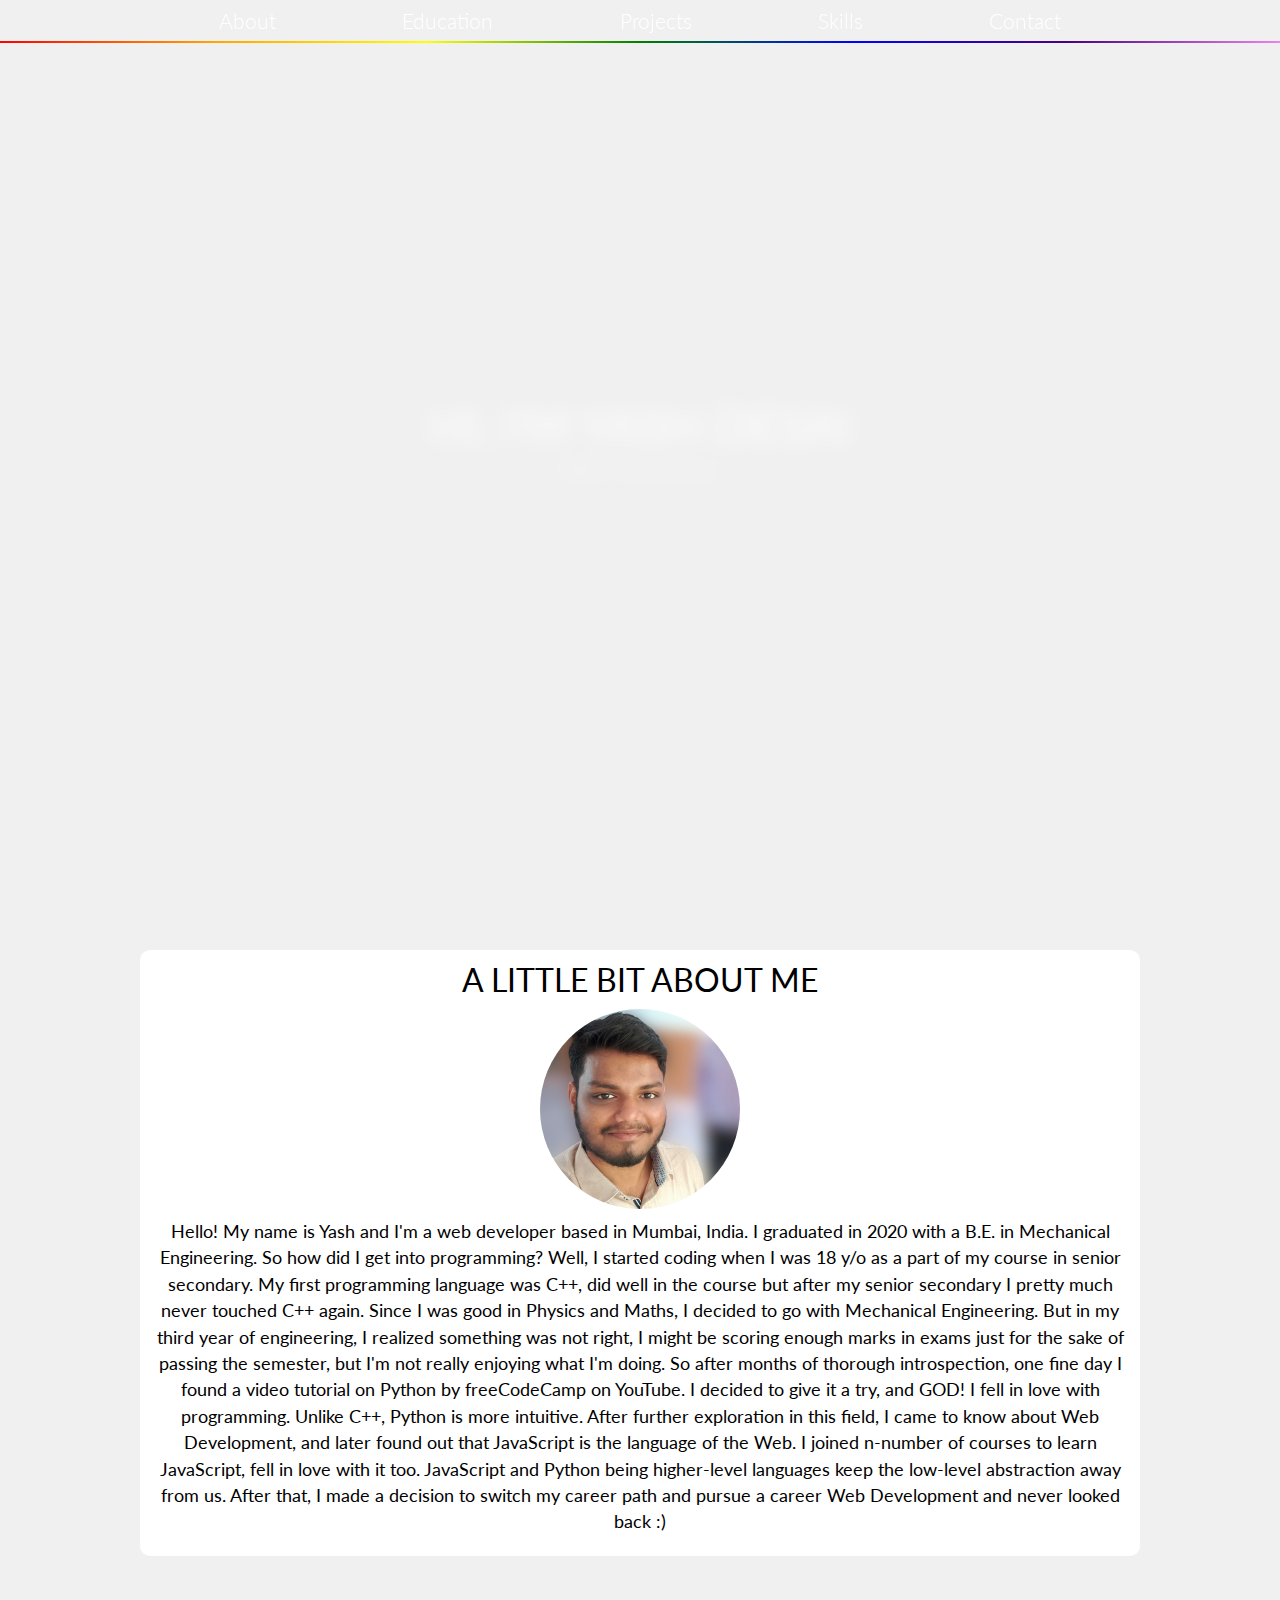
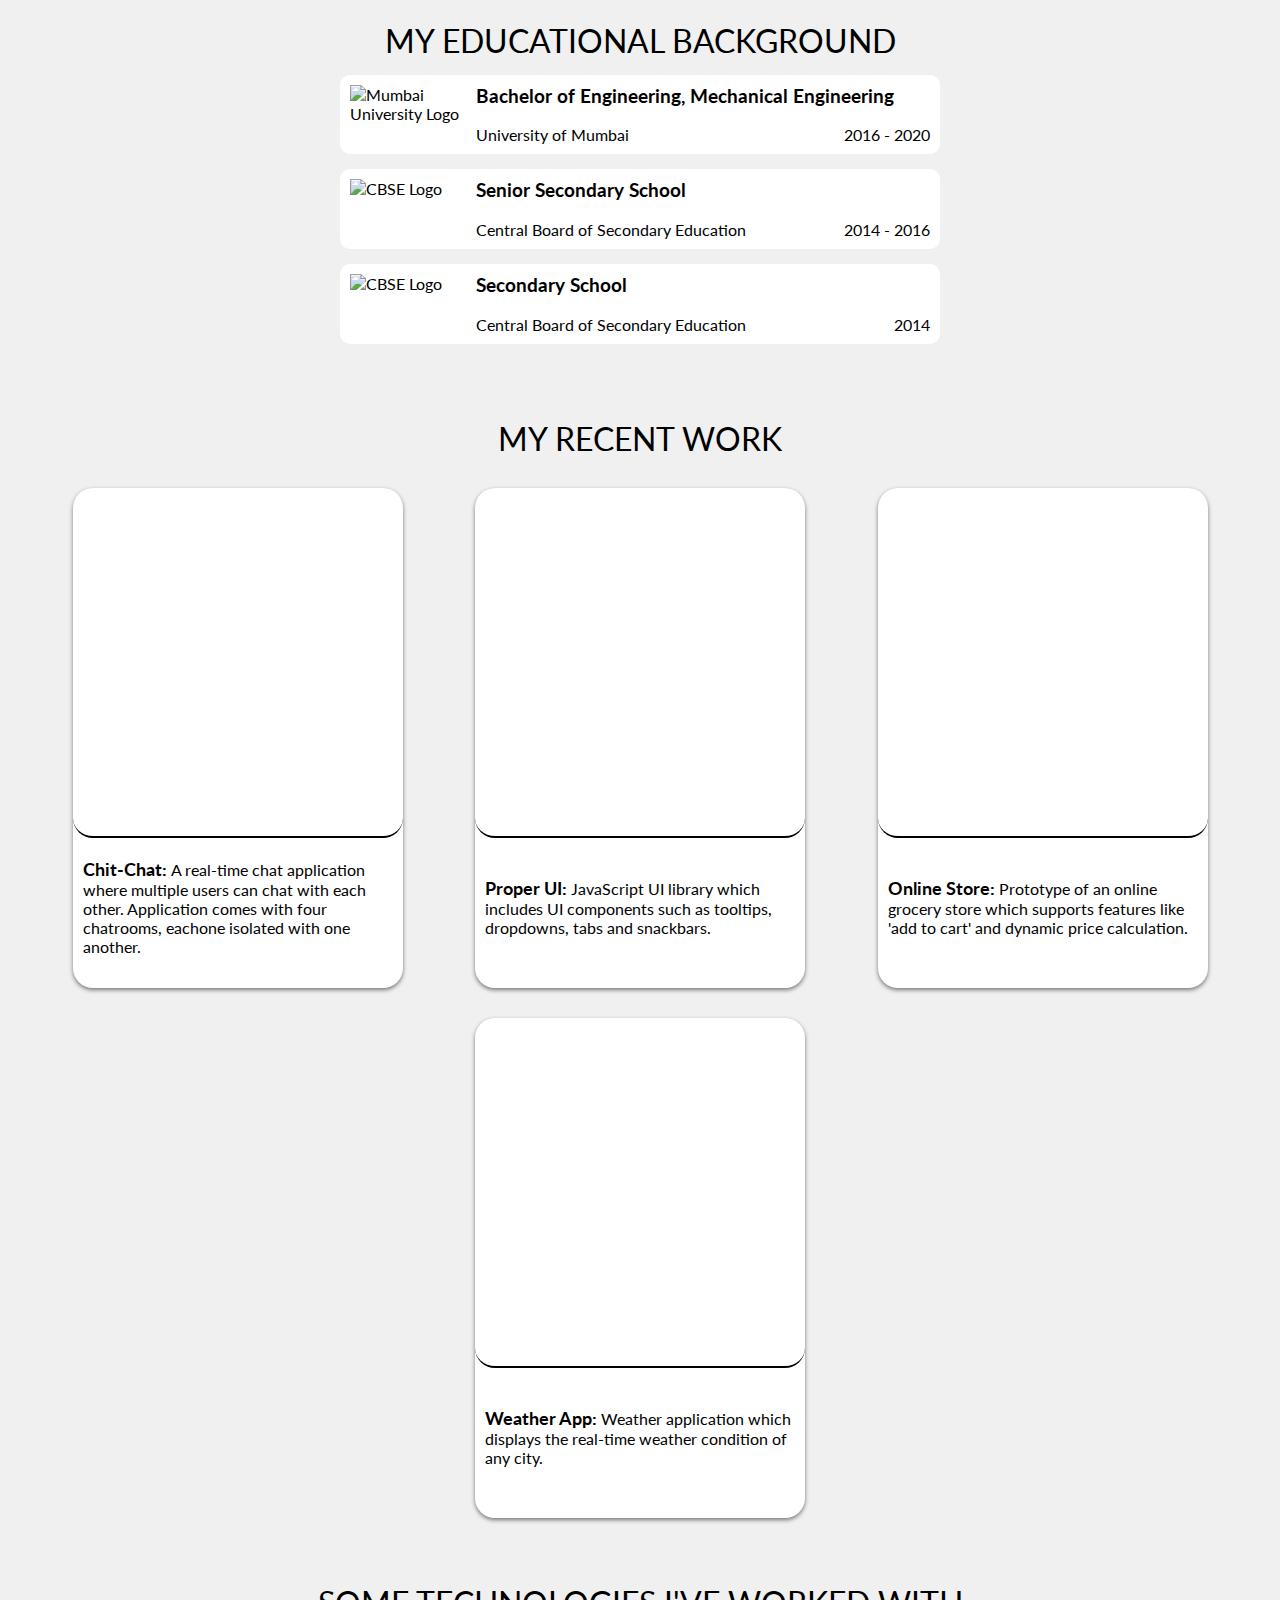
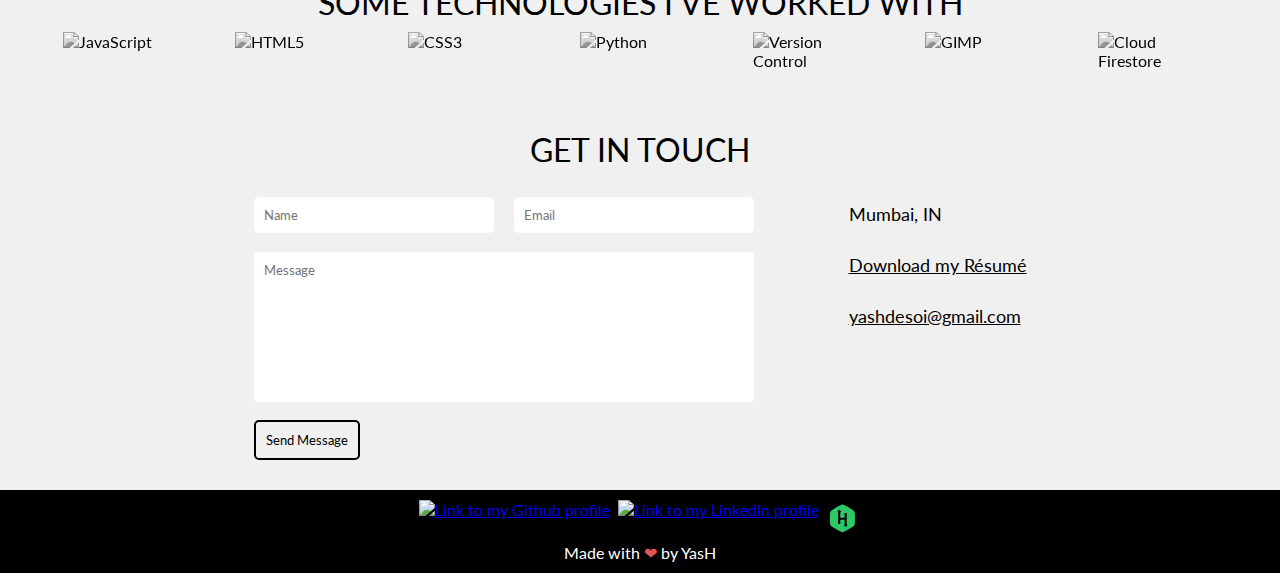
==== index.html @ d31224df "minor changes" ====
<!DOCTYPE html>
<html lang="en">
<head>
    <meta charset="UTF-8">
    <meta name="viewport" content="width=device-width, initial-scale=1.0">
    <title>Yash Desai</title>
    <link rel="preconnect" href="https://fonts.gstatic.com">
    <link href="https://fonts.googleapis.com/css2?family=Lato:wght@300;400;700&display=swap" rel="stylesheet">
    <link rel="stylesheet" href="https://cdnjs.cloudflare.com/ajax/libs/font-awesome/5.15.2/css/all.min.css" integrity="sha512-HK5fgLBL+xu6dm/Ii3z4xhlSUyZgTT9tuc/hSrtw6uzJOvgRr2a9jyxxT1ely+B+xFAmJKVSTbpM/CuL7qxO8w==" crossorigin="anonymous" />
    <link rel="stylesheet" href="style.css">
</head>
<body>
    <header>
        <nav class="main-nav">
            <button class="menu-icon">
                <div></div>
                <div></div>
                <div></div>
            </button>
            <ul class="main-nav__items">
                <li class="main-nav__item">
                    About
                </li>
                <li class="main-nav__item">
                    Education
                </li>
                <li class="main-nav__item">
                    Projects
                </li>
                <li class="main-nav__item">
                    Skills
                </li>
                <li class="main-nav__item">
                    Contact
                </li>
            </ul>
        </nav>
    </header>
    <main>
        <section id="overview">
            <div class="description">
                <div class="title">HI, I'M YASH DESAI</div>
                <div class="sub-title">Web Developer</div>
            </div>
            <i class="arrow-down fas fa-chevron-down"></i>
        </section>
        <section id="about">
            <div class="title">A LITTLE BIT ABOUT ME</div>
            <img src="images/profile-pic.jpg" alt="My profile picture" class="profile-pic">
            <article class="description">
                Hello! My name is Yash and I'm a web developer based in Mumbai, India. I graduated in 2020 with a B.E. in Mechanical Engineering. So how did I get into programming? Well, I started coding when I was 18 y/o as a part of my course in senior secondary. My first programming language was C++, did well in the course but after my senior secondary I pretty much never touched C++ again. Since I was good in Physics and Maths, I decided to go with Mechanical Engineering. But in my third year of engineering, I realized something was not right, I might be scoring enough marks in exams just for the sake of passing the semester, but I'm not really enjoying what I'm doing. So after months of thorough introspection, one fine day I found a video tutorial on Python by freeCodeCamp on YouTube. I decided to give it a try, and GOD! I fell in love with programming. Unlike C++, Python is more intuitive. After further exploration in this field, I came to know about Web Development, and later found out that JavaScript is the language of the Web. I joined n-number of courses to learn JavaScript, fell in love with it too. JavaScript and Python being higher-level languages keep the low-level abstraction away from us. After that, I made a decision to switch my career path and pursue a career Web Development and never looked back :)
            </article>
        </section>
        <section id="education">
            <div class="title">MY EDUCATIONAL BACKGROUND</div>
            <article class="bachelors">
                <img src="images/school-logos/mu.jpg" alt="Mumbai University Logo">
                <div class="description">
                    <h3 class="sub-heading">
                        Bachelor of Engineering, Mechanical Engineering
                    </h3>
                    <div class="college">
                        <span class="college-board">University of Mumbai</span>
                        <span class="year">2016 - 2020</span>
                    </div>
                </div>
            </article>
            <article class="senior-secondary">
                <img src="images/school-logos/cbse.jpg" alt="CBSE Logo">
                <div class="description">
                    <h3 class="sub-heading">
                        Senior Secondary School
                    </h3>
                    <div class="college">
                        <span class="college-board">Central Board of Secondary Education</span>
                        <span class="year">2014 - 2016</span>
                    </div>
                </div>
            </article>
            <article class="secondary">
                <img src="images/school-logos/cbse.jpg" alt="CBSE Logo">
                <div class="description">
                    <h3 class="sub-heading">
                        Secondary School
                    </h3>
                    <div class="college">
                        <span class="college-board">Central Board of Secondary Education</span>
                        <span class="year">2014</span>
                    </div>
                </div>
            </article>
        </section>
        <section id="projects">
            <div class="title">MY RECENT WORK</div>
            <div class="container">
                <!-- Project components -->
            </div>
        </section>
        <section id="skills">
            <div class="title">SOME TECHNOLOGIES I'VE WORKED WITH</div>
            <div class="container">
                <img src="images/technology-icons/icons8-javascript-480.png" alt="JavaScript" title="JavaScript">
                <img src="images/technology-icons/icons8-html-5-480.png" alt="HTML5" title="HTML5">
                <img src="images/technology-icons/icons8-css3-480.png" alt="CSS3" title="CSS3">
                <img src="images/technology-icons/icons8-python-480.png" alt="Python" title="Python">
                <img src="images/technology-icons/icons8-git-480.png" alt="Version Control" title="Version Control">
                <img src="images/technology-icons/icons8-gimp-480.png" alt="GIMP" title="GIMP">
                <img src="images/technology-icons/icons8-cloud-firestore-480.png" alt="Cloud Firestore" title="Cloud Firestore">
            </div>
        </section>
        <section id="contact">
            <div class="title">GET IN TOUCH</div>
            <div class="container">
                <form action="https://formsubmit.co/yashdesoi@gmail.com" method="POST" autocomplete="off">
                    <input type="text" name="fromName" id="from-name" placeholder="Name" required>
                    <input type="email" name="fromEmail" id="from-email" placeholder="Email" required>
                    <textarea name="message" id="message" cols="30" rows="10" placeholder="Message" required></textarea>
                    <button type="submit">Send Message</button>
                </form>
                <div class="others">
                    <div>
                        <i class="fas fa-map-marker-alt"></i> Mumbai, IN
                    </div>
                    <div>
                        <i class="fas fa-file"></i> <a href="documents/Yash Desai (Resume).pdf">Download my Résumé</a>
                    </div>
                    <div>
                        <i class="fas fa-envelope"></i> <a href="mailto:yashdesoi@gmail.com">yashdesoi@gmail.com</a>
                    </div>
                </div>
            </div>
        </section>
    </main>
    <footer>
        <nav class="footer-nav">
            <ul class="footer-nav__items">
                <li class="footer-nav__item">
                    <a href="https://github.com/yashdesoi" target="_black">
                        <img src="images/footer-logos/icons8-github-48.png" alt="Link to my Github profile">
                    </a>
                </li>
                <li class="footer-nav__item">
                    <a href="https://www.linkedin.com/in/yash-desai-155361169/" target="_blank">
                        <img src="images/footer-logos/icons8-linkedin-48.png" alt="Link to my LinkedIn profile">
                    </a>
                </li>
                <li class="footer-nav__item">
                    <a href="https://www.hackerrank.com/yashdesoi" target="_blank">
                        <img src="images/footer-logos/hackerrank.svg" alt="Link to my hackerrank profile">
                    </a>
                </li>
            </ul>
        </nav>
        <div class="description">
            Made with <span class="heart">❤</span> by YasH
        </div>
    </footer>
    <button class="arrow-up">
        <i class="fas fa-chevron-up"></i>
    </button>
    <script src="app.js"></script>
</body>
</html>
---- style.css ----
* {
    box-sizing: border-box;
}

body {
    font-family: 'Lato', sans-serif;
    margin: 0;
}

/* Nav bar */
header {
    width: 100%;
    background-color: transparent;
    position: fixed;
    top: 0;
    left: 0;
    z-index: 1;
    transition: background-color 0.6s linear;
}

header::after {
    content: '';
    display: block;
    height: 2px;
    background-image: linear-gradient(to left, violet, indigo, blue, green, yellow, orange, red);
}

.menu-icon {
    width: max-content;
    padding: 0;
    background-color: transparent;
    border: 0;
    margin: 8px auto;
    display: none;
    cursor: pointer;
}

.menu-icon:focus {
    outline: none;
}

.menu-icon div {
    width: 35px;
    height: 4px;
    border-radius: 2px;
    background-color: white;
    margin: 6px 0;
}

.menu-icon:hover div {
    background-color: rgb(210, 210, 210);
}

.main-nav__items {
    list-style: none;
    padding: 8px;
    margin: 0;
    display: flex;
    justify-content: center;
}

.main-nav__item {
    margin-left: 10%;
    font-size: 1.3rem;
    font-weight: 300;

    color: white;
    transition: color 0.2s linear;
    cursor: pointer;
}

.main-nav__item:first-child {
    margin-left: 0;
}

.main-nav__item:hover {
    color: rgb(210, 210, 210);
}

/* Overview section */
#overview {
    background-image: url('images/overview-image.jpeg');
    background-size: cover;
    background-position: center;
    background-attachment: fixed;
    height: 100vh;

    display: flex;
    flex-direction: column;
    justify-content: space-between;
    align-items: center;
}

#overview::before {
    content: '';
}

#overview .description {
    filter: blur(10px);
    transition: filter 0.5s linear;
}

#overview .title {
    color: white;
    font-size: 3rem;
}

#overview .sub-title {
    text-align: center;
    color: white;
    font-size: 1.5rem;
    font-weight: 300;
}

.arrow-down {
    color: white;
    font-size: 2rem;
    margin-bottom: 20px;
    cursor: pointer;
}

.arrow-down:hover {
    color: rgba(255, 255, 255, 0.5);
}

/* About */
main {
    background-color: #f0f0f0;
    padding-bottom: 1px;
}

#about {
    width: 90%;
    max-width: 1000px;
    margin: 50px auto;
    padding: 10px;
    border-radius: 10px;
    background-color: white;
}

.title {
    font-size: 2rem;
    text-align: center;
}

.profile-pic {
    display: block;
    width: 200px;
    height: auto;
    margin: 10px auto;
    border-radius: 50%;
}

#about .description {
    text-align: center;
    font-size: 1.1rem;
    line-height: 1.5;
    margin: 10px auto;
}

/* Education */
#education {
    margin: 50px auto;
    padding: 15px 10px 10px 10px;
    background-image: url('images/education-section.jpeg');
    background-size: cover;
    background-attachment: fixed;
}

#education article {
    background-color: white;
    width: 100%;
    max-width: 600px;
    margin: 15px auto;
    padding: 10px;
    border-radius: 10px;
    display: flex;
}

#education img {
    width: 20%;
    margin-right: 10px;
}

#education .description {
    flex-grow: 1;

    display: flex;
    flex-direction: column;
    justify-content: space-evenly;
}

#education .sub-heading {
    margin-top: 0;
}

#education .college {
    display: flex;
    justify-content: space-between;
}

/* Projects */
#projects {
    margin: 50px auto;
}

#projects .container {
    margin: 15px;
    display: flex;
    justify-content: space-evenly;
    flex-wrap: wrap;
    align-content: space-between;
}

.project {
    width: 330px;
    height: 500px;
    margin: 15px;
    background-color: white;
    border-radius: 20px;
    overflow: hidden;
    box-shadow: 0 2px 4px rgba(0,0,0,0.5);

    display: flex;
    flex-direction: column;
    justify-content: space-between;

    transition: all 0.2s ease-in-out;
}

.project:hover {
    box-shadow: 0 6px 8px rgba(0,0,0,0.3);
    transform: scale(1.02);
}

.project > .photo {
    height: 350px;
    border-bottom: 2px solid black;
    border-bottom-left-radius: 20px;
    border-bottom-right-radius: 20px;
    background-size: cover;
    background-position: center;
    filter: grayscale(50%);
}

.project > .description {
    padding: 5px 10px;
}

.project > .description > strong {
    font-size: 1.1rem;
}

.project > .links {
    margin-bottom: 10px;
    font-size: 22px;
    display: flex;
    justify-content: space-around;
}

/* Skills */
#skills {
    margin: 50px auto;
}

#skills > .container {
    padding: 10px;
    display: flex;
    flex-wrap: wrap;
    justify-content: space-evenly;
}

#skills img {
    width: 120px;
    filter: grayscale(100%);
    transition: filter 0.3s linear;
}

#skills img:hover {
    filter: grayscale(0%);
}

/* Contact */
#contact .container {
    margin: 10px auto;
    display: flex;
    justify-content: center;
}

#contact form {
    width: 90%;
    max-width: 500px;
    height: 300px;
    margin-right: 80px;
    display: flex;
    flex-wrap: wrap;
    justify-content: space-between;
    align-content: space-evenly;
}

#from-name,
#from-email {
    border: 2px solid transparent;
    border-radius: 5px;
    font-family: inherit;
    padding: 8px;
    flex-basis: 48%;
    transition: all 0.2s linear;
}

#message {
    border: 2px solid transparent;
    border-radius: 5px;
    font-family: inherit;
    height: 150px;
    padding: 8px;
    flex-basis: 100%;
    resize: none;
    transition: all 0.2s linear;
}

#from-name:focus,
#from-email:focus,
#message:focus {
    outline: none;
    border-color: rgba(255, 69, 0, 0.8);
}

#contact button {
    background-color: transparent;
    border: 2px solid black;
    border-radius: 5px;
    font-family: inherit;
    padding: 10px;
    cursor: pointer;
    transition: all 0.2s linear;
}

#contact button:hover {
    color: rgba(255, 69, 0, 0.8);
    border-color: rgba(255, 69, 0, 0.8);
}

#contact .others {
    padding-top: 25px;
}

#contact .others > div {
    margin-bottom: 30px;
    font-size: 1.1rem;
}

#contact .others i {
    display: inline-block;
    margin-right: 10px;
}

#contact .others a {
    text-decoration: underline solid black;
    color: inherit;

}



@media (max-width: 830px) {
    .menu-icon {
        display: block;
    }

    .main-nav__items {
        overflow-y: hidden;
        padding: 0;
        flex-direction: column;
        align-items: center;
        transition: height 0.3s ease-in-out;
    }

    .main-nav__item {
        margin: 0 0 10px 0;
        border-bottom: 1px solid white;
    }

    #contact .container {
        flex-direction: column;
    }

    #contact .container form{
        margin-right: auto;
        margin-left: auto;
    }

    #contact .others{
        margin-left: auto;
        margin-right: auto;
    }

}

/* Footer */
footer {
    background-color: black;
    color: white;
    padding: 10px;
}
.footer-nav__items {
    list-style: none;
    padding: 0;
    margin: 0;
    display: flex;
    justify-content: center;
}

.footer-nav__item {
    margin: 0 4px;
}

.footer-nav__item img {
    width: 35px;
}

footer .description {
    text-align: center;
    margin-top: 5px;
}

.heart{
    display: inline-block;
    color:#e25555;
    animation: pulse 1s ease infinite;
}

@keyframes pulse {
    0% {
        transform: scale(1);
    }

    50% {
        transform: scale(1.2);
    }

    100% {
        transform: scale(1);
    }
}

.arrow-up {
    width: 3.5rem;
    height: 3.5rem;
    font-size: 2rem;
    background-color: white;
    border-radius: 50%;
    border: 1px solid black;
    border-bottom: 3px solid black;
    cursor: pointer;
    transition: all 0.1s linear;

    display: flex;
    justify-content: center;
    align-items: center;

    position: fixed;
    bottom: 40px;
    right: -3.5rem;
}

.arrow-up:active {
    border-bottom: 1px solid black;

}

.arrow-up:focus {
    outline: none;
}
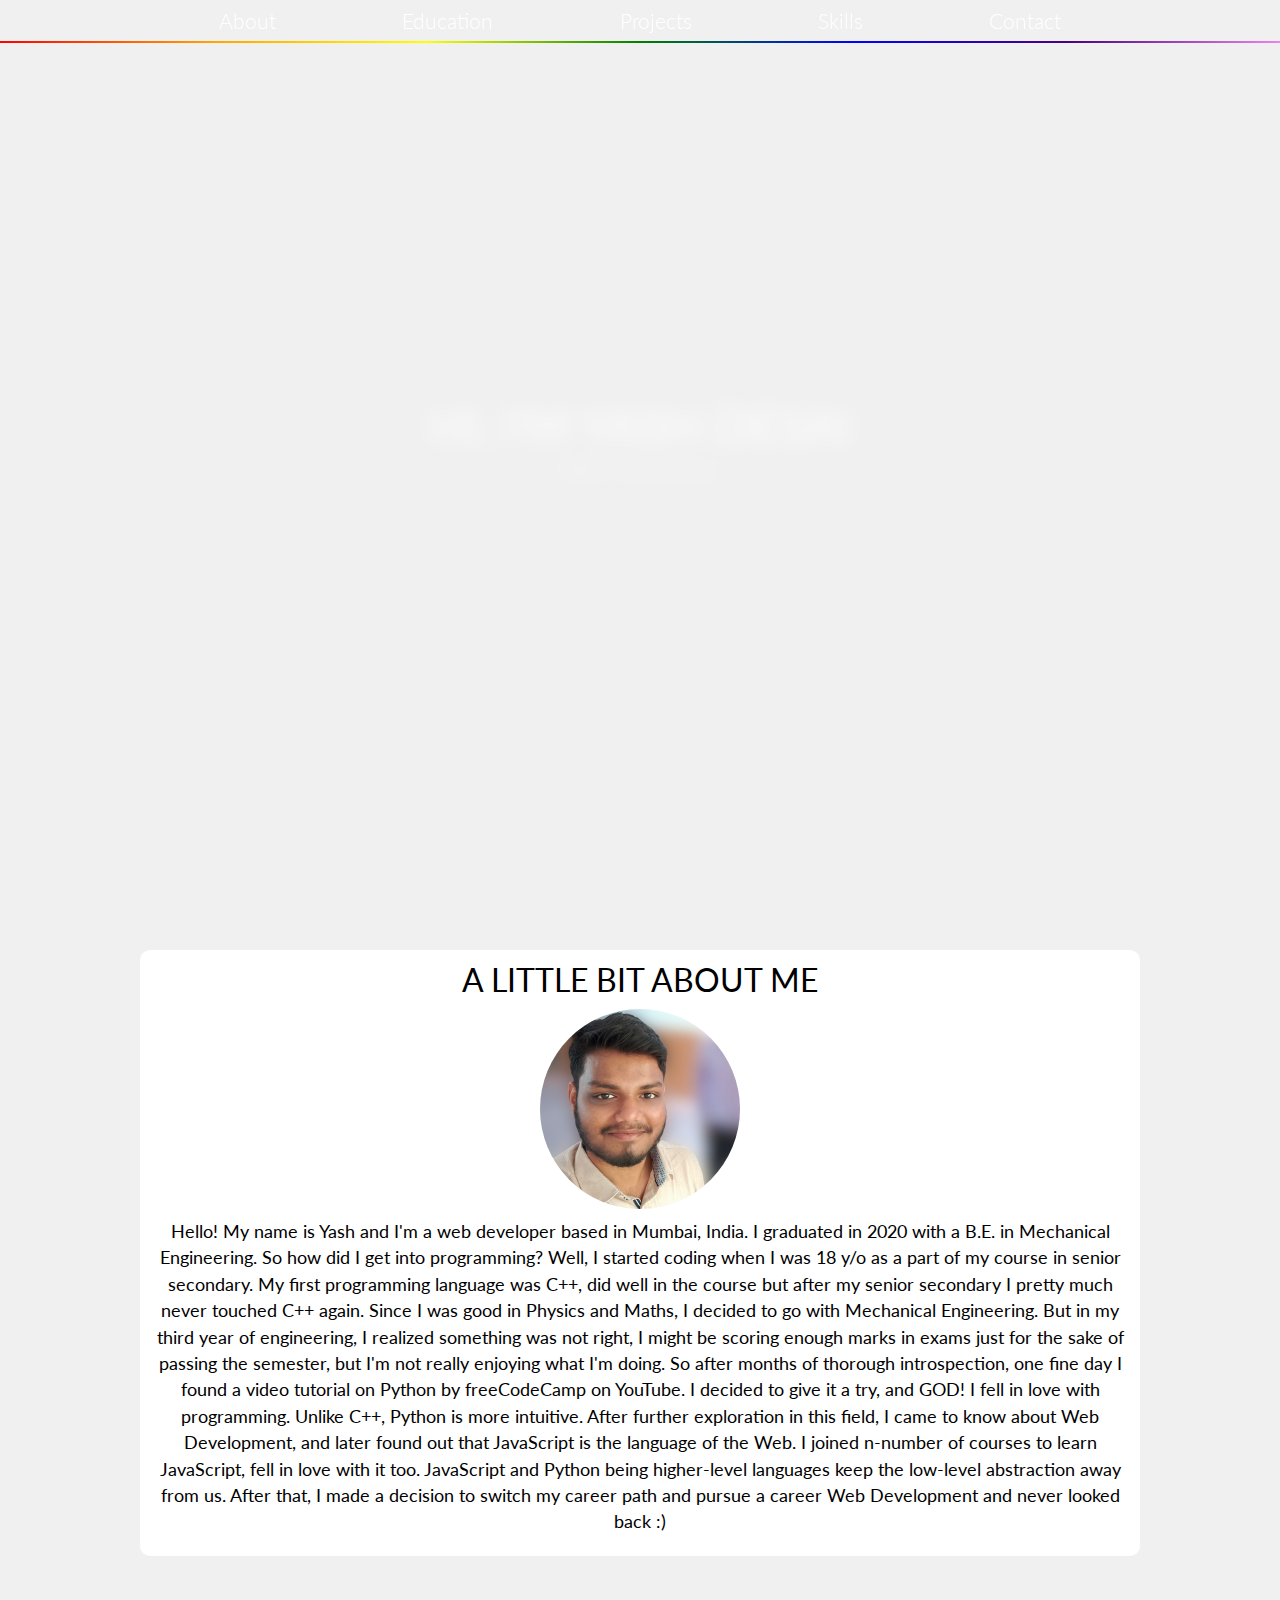
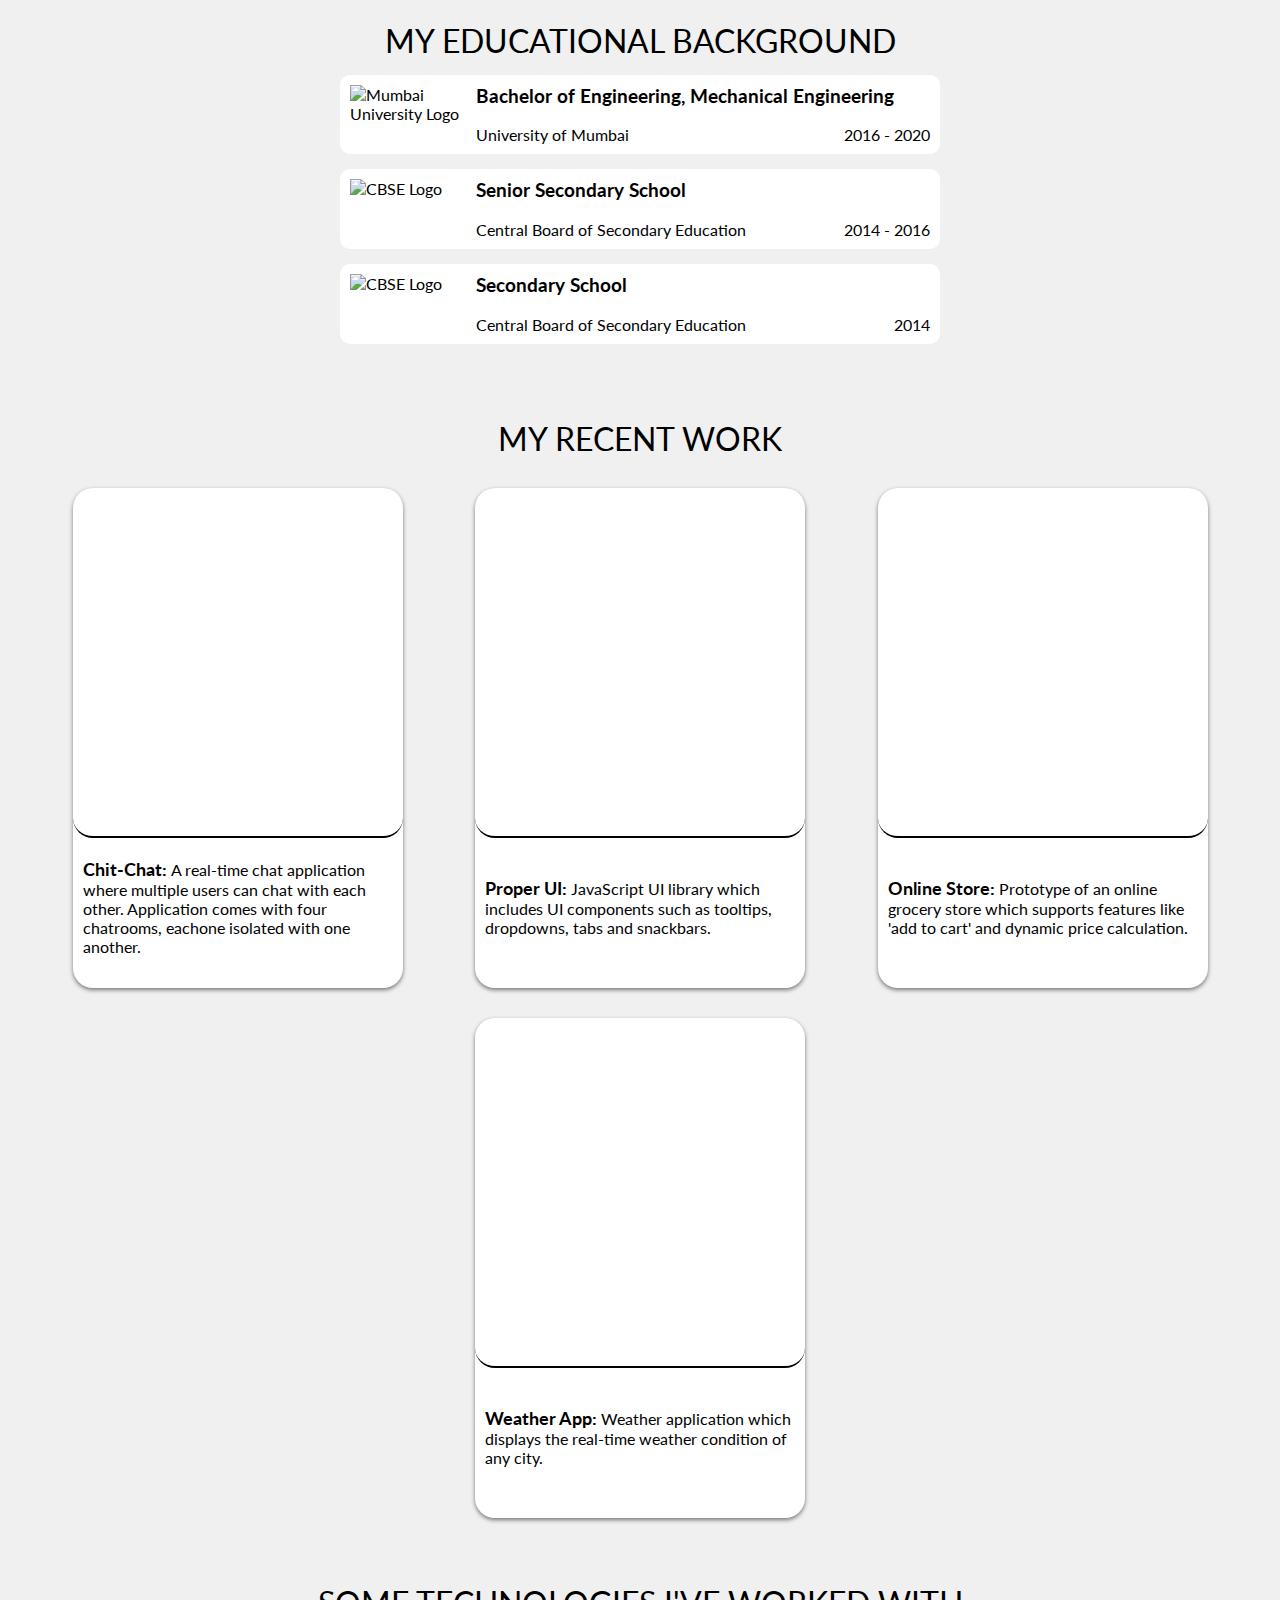
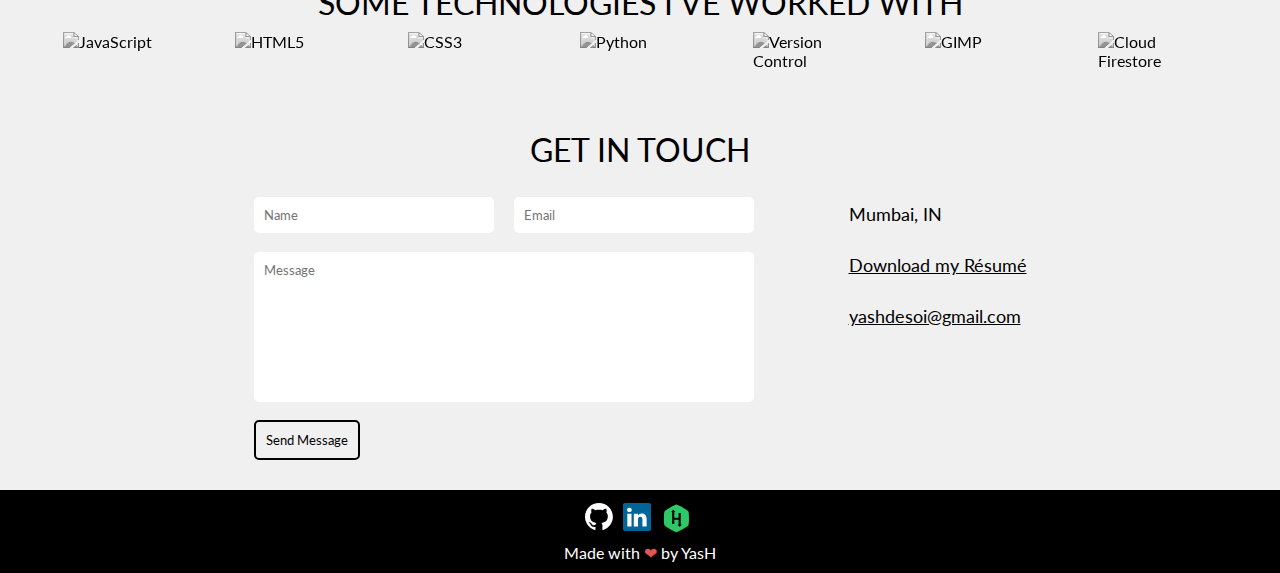
==== commit 1b646528: "minor changes" ====
--- a/index.html
+++ b/index.html
@@ -136,12 +136,12 @@
             <ul class="footer-nav__items">
                 <li class="footer-nav__item">
                     <a href="https://github.com/yashdesoi" target="_black">
-                        <img src="images/footer-logos/icons8-github-48.png" alt="Link to my Github profile">
+                        <img src="images/footer-logos/github-icon-1.svg" alt="Link to my Github profile">
                     </a>
                 </li>
                 <li class="footer-nav__item">
                     <a href="https://www.linkedin.com/in/yash-desai-155361169/" target="_blank">
-                        <img src="images/footer-logos/icons8-linkedin-48.png" alt="Link to my LinkedIn profile">
+                        <img src="images/footer-logos/linkedin-icon-2.svg" alt="Link to my LinkedIn profile">
                     </a>
                 </li>
                 <li class="footer-nav__item">
--- a/style.css
+++ b/style.css
@@ -412,7 +412,13 @@
 }
 
 .footer-nav__item {
-    margin: 0 4px;
+    margin: 0 5px;
+}
+
+.footer-nav__item:nth-child(1) img,
+.footer-nav__item:nth-child(2) img {
+    margin-top: 3px;
+    width: 28px;
 }
 
 .footer-nav__item img {
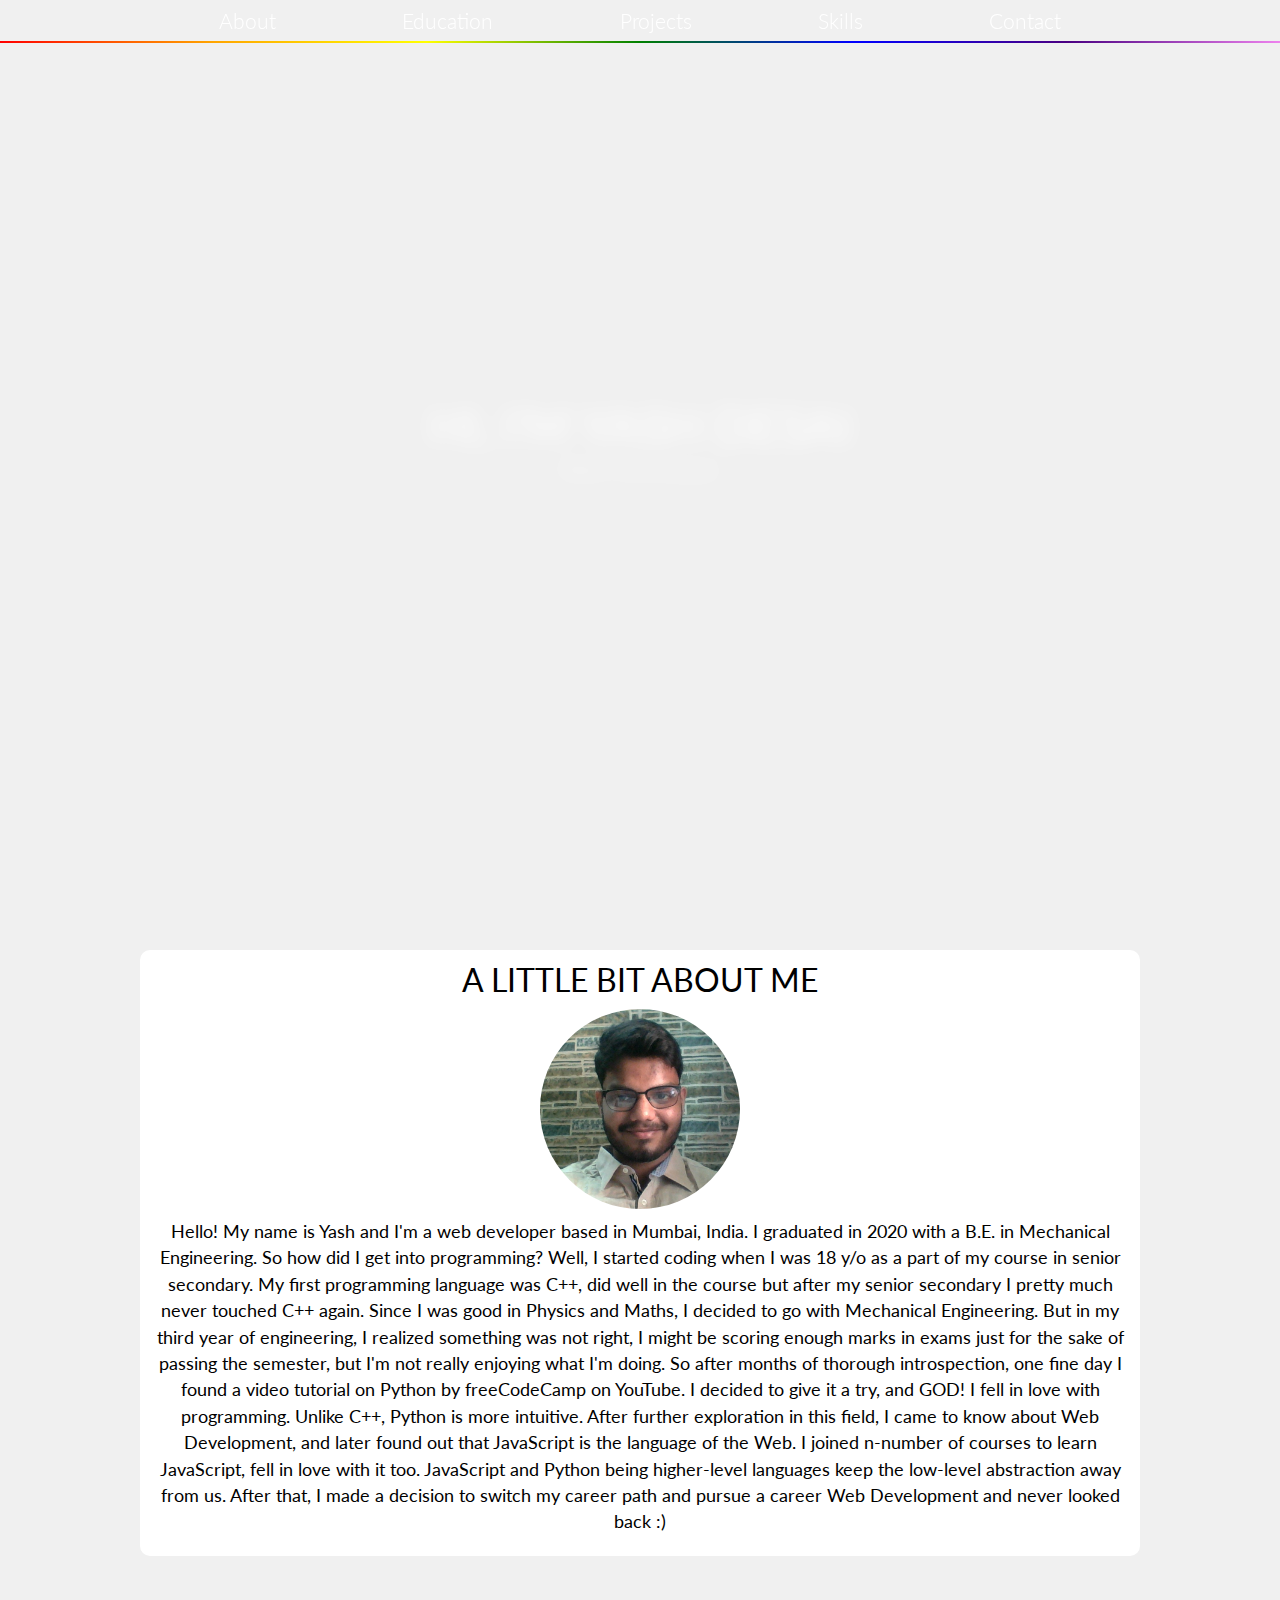
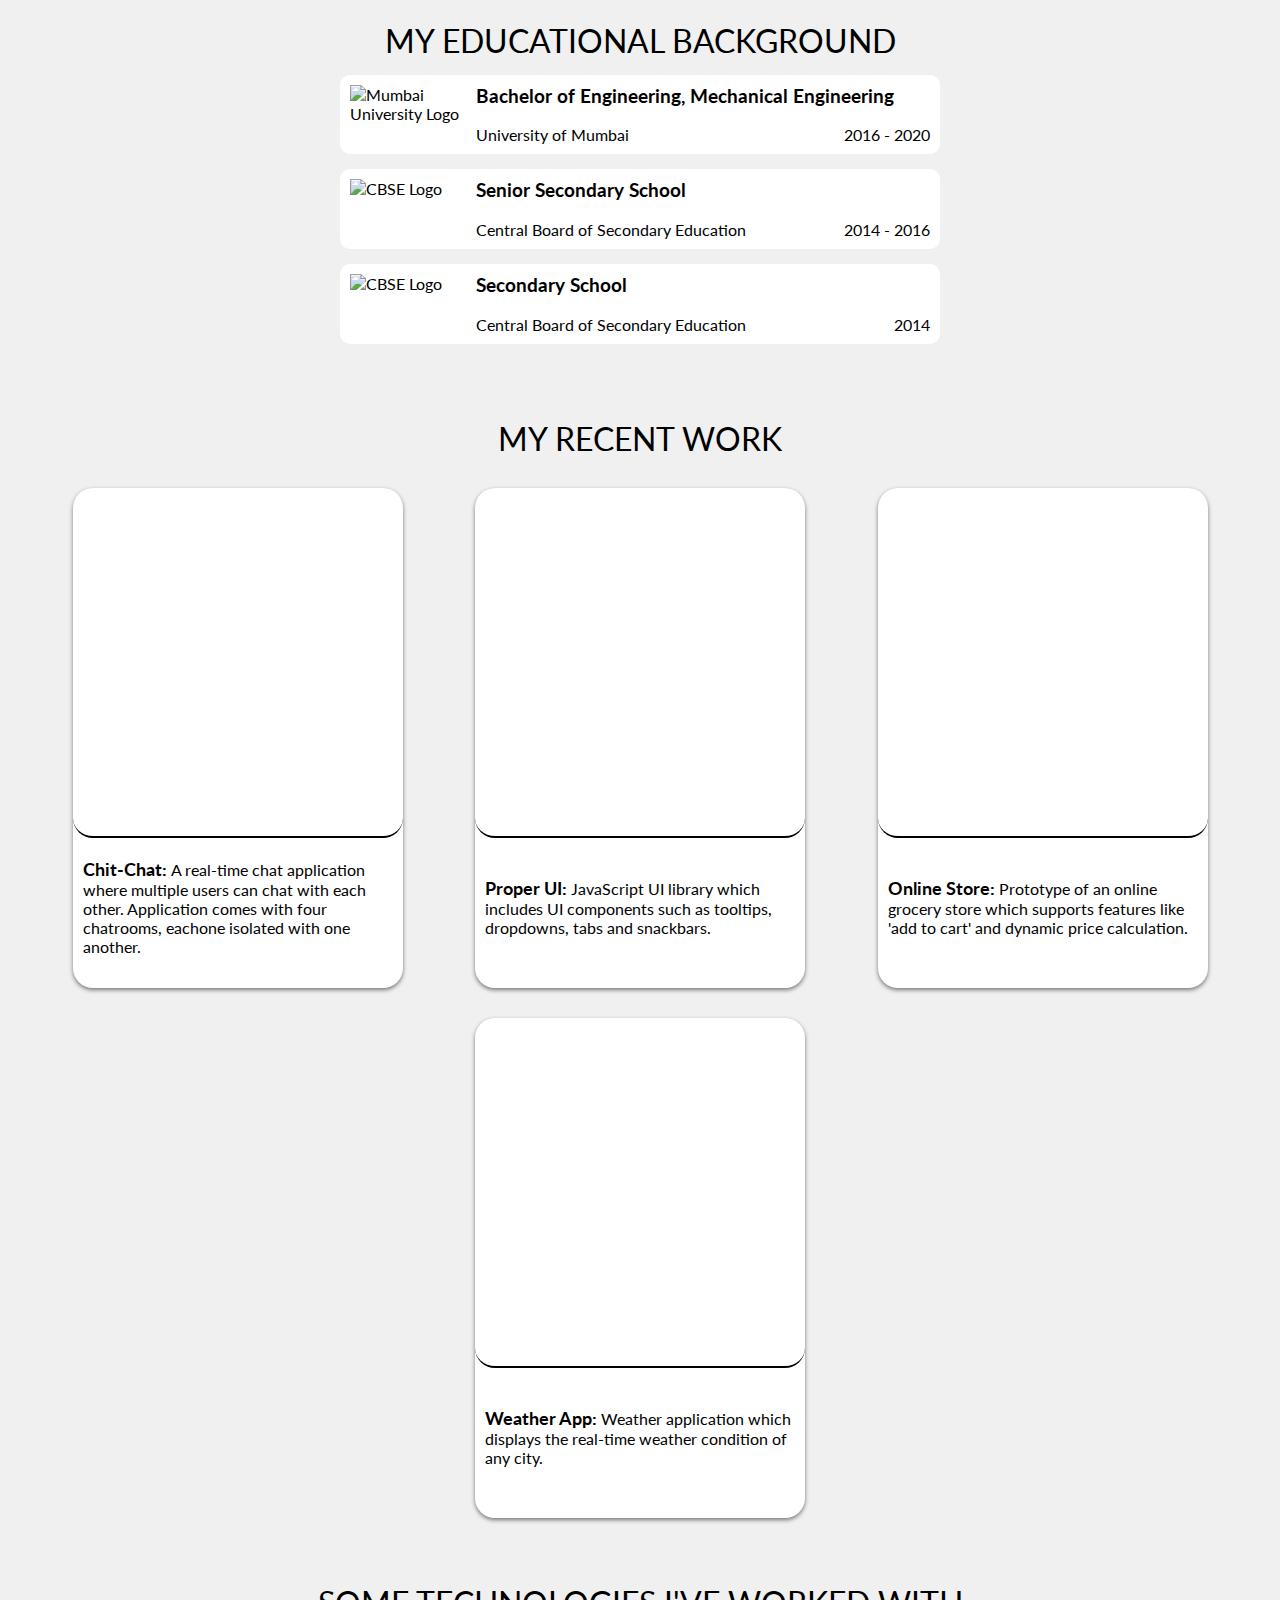
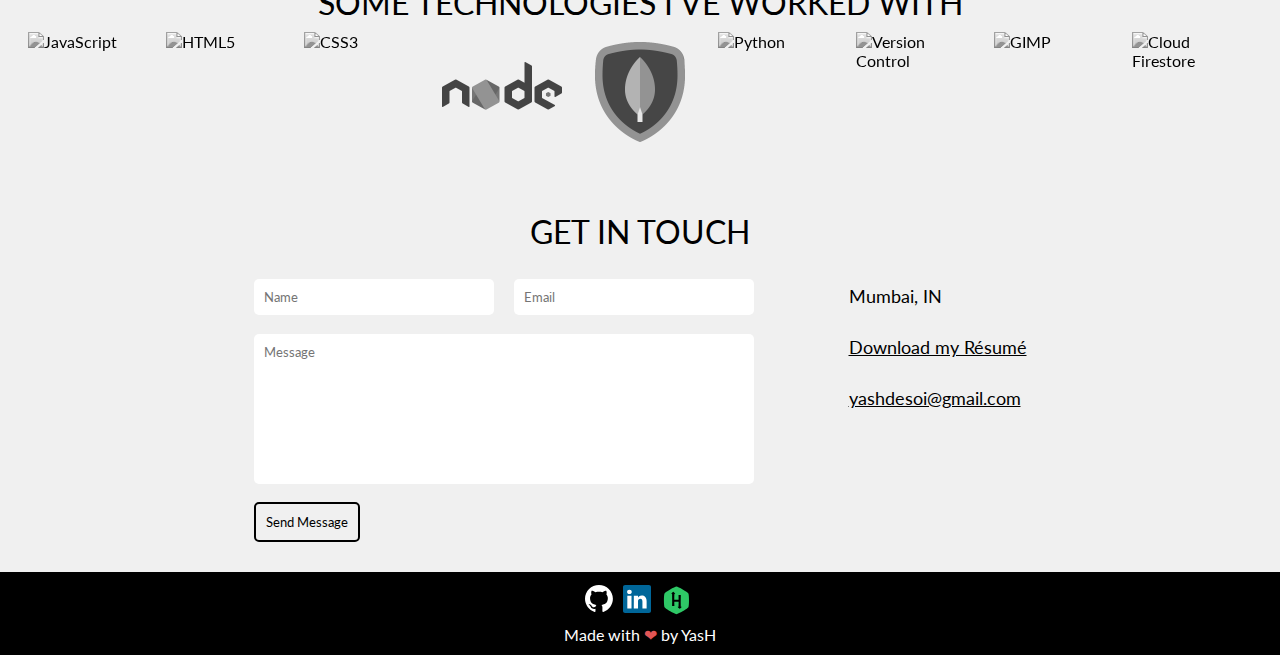
==== commit 067a2ee6: "misc updates" ====
--- a/index.html
+++ b/index.html
@@ -102,6 +102,8 @@
                 <img src="images/technology-icons/icons8-javascript-480.png" alt="JavaScript" title="JavaScript">
                 <img src="images/technology-icons/icons8-html-5-480.png" alt="HTML5" title="HTML5">
                 <img src="images/technology-icons/icons8-css3-480.png" alt="CSS3" title="CSS3">
+                <img src="images/technology-icons/icons8-nodejs-480.png" alt="Node.js" title="Node.js">
+                <img src="images/technology-icons//icons8-mongodb-480.png" alt="MongoDB" title="MongoDB">
                 <img src="images/technology-icons/icons8-python-480.png" alt="Python" title="Python">
                 <img src="images/technology-icons/icons8-git-480.png" alt="Version Control" title="Version Control">
                 <img src="images/technology-icons/icons8-gimp-480.png" alt="GIMP" title="GIMP">
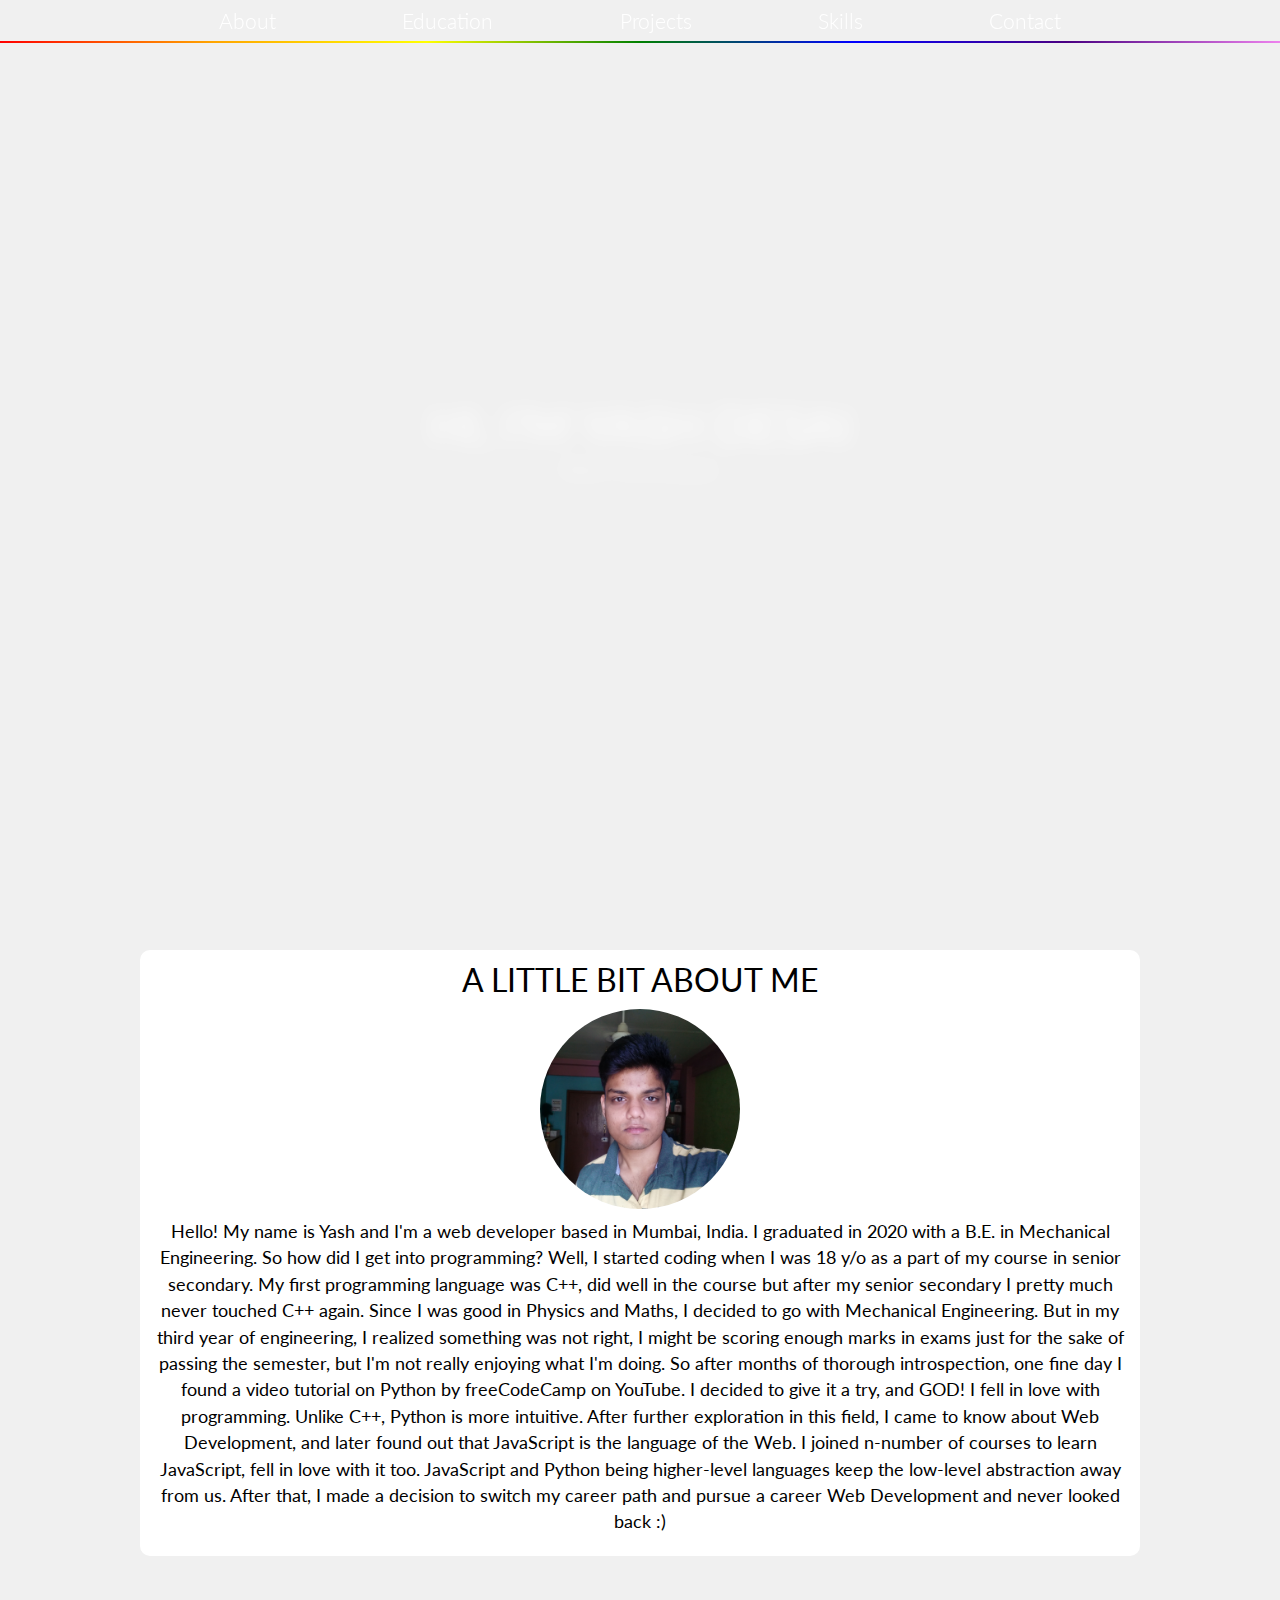
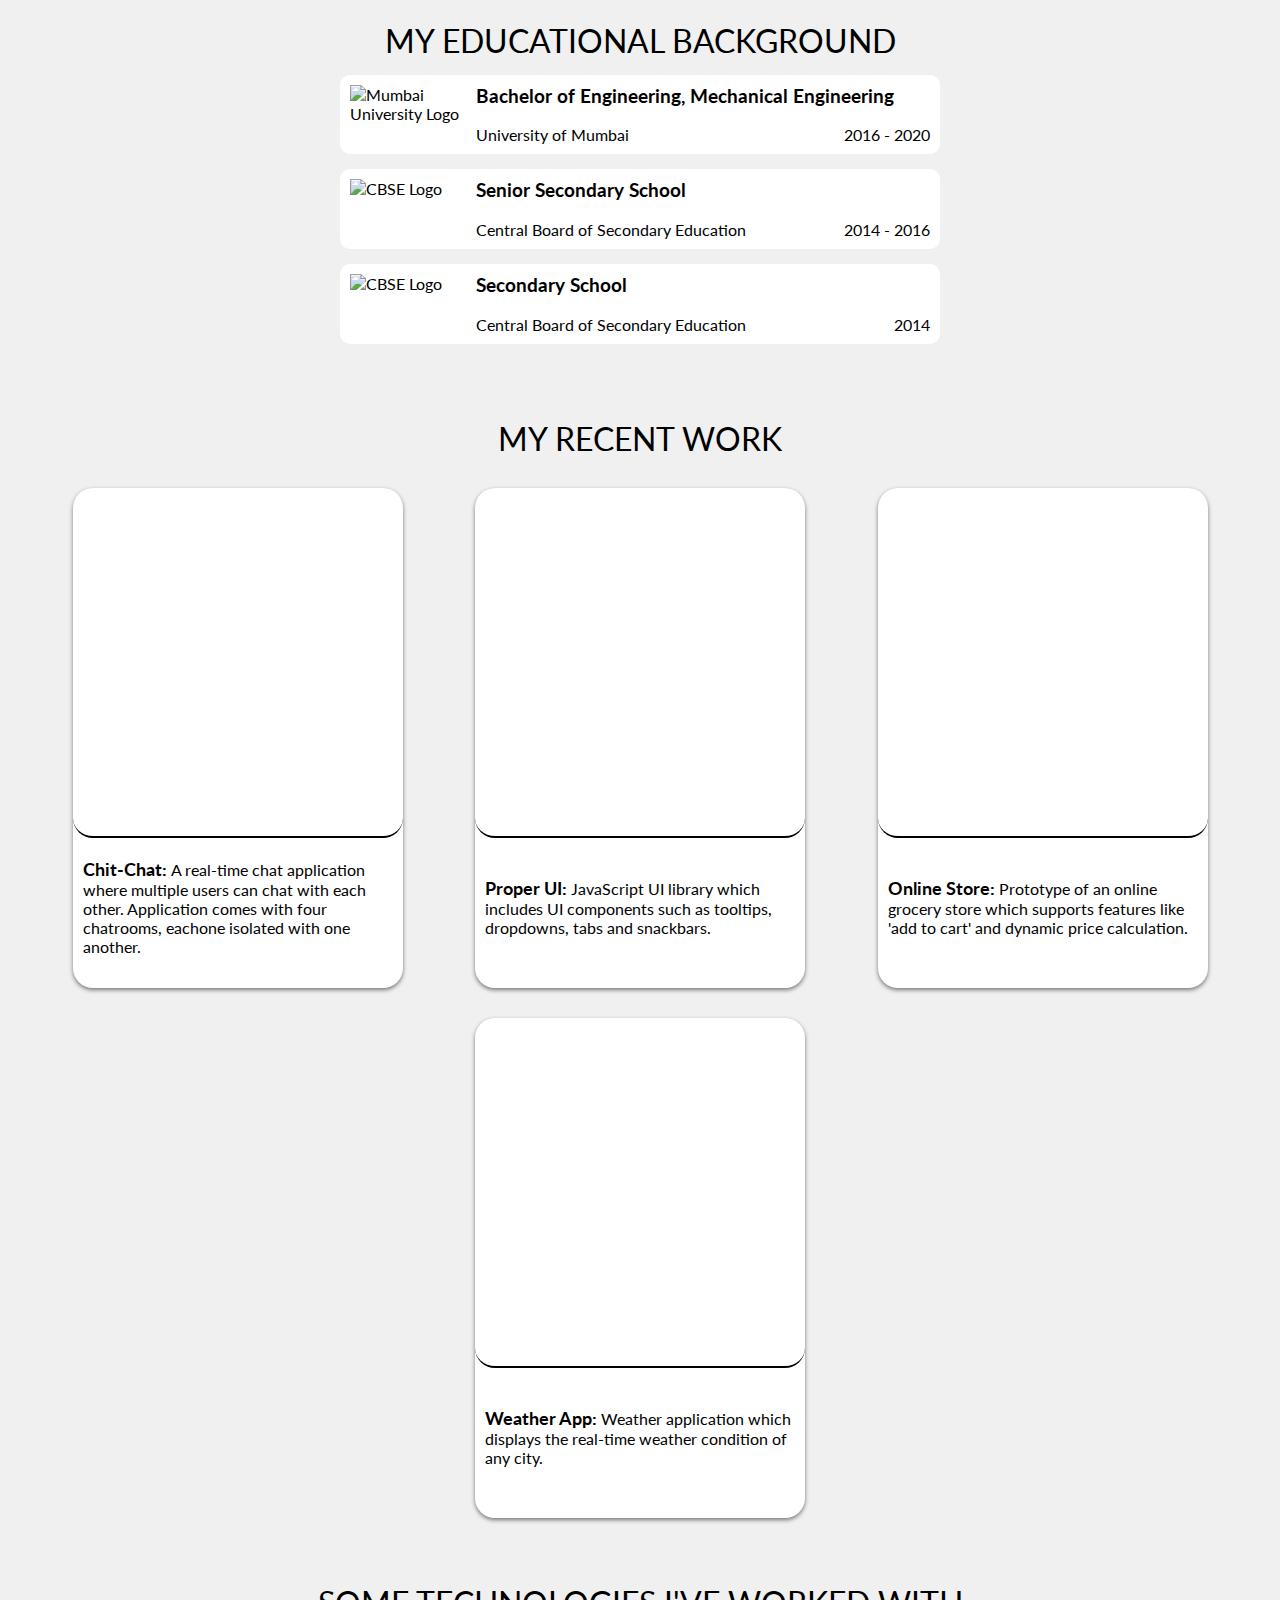
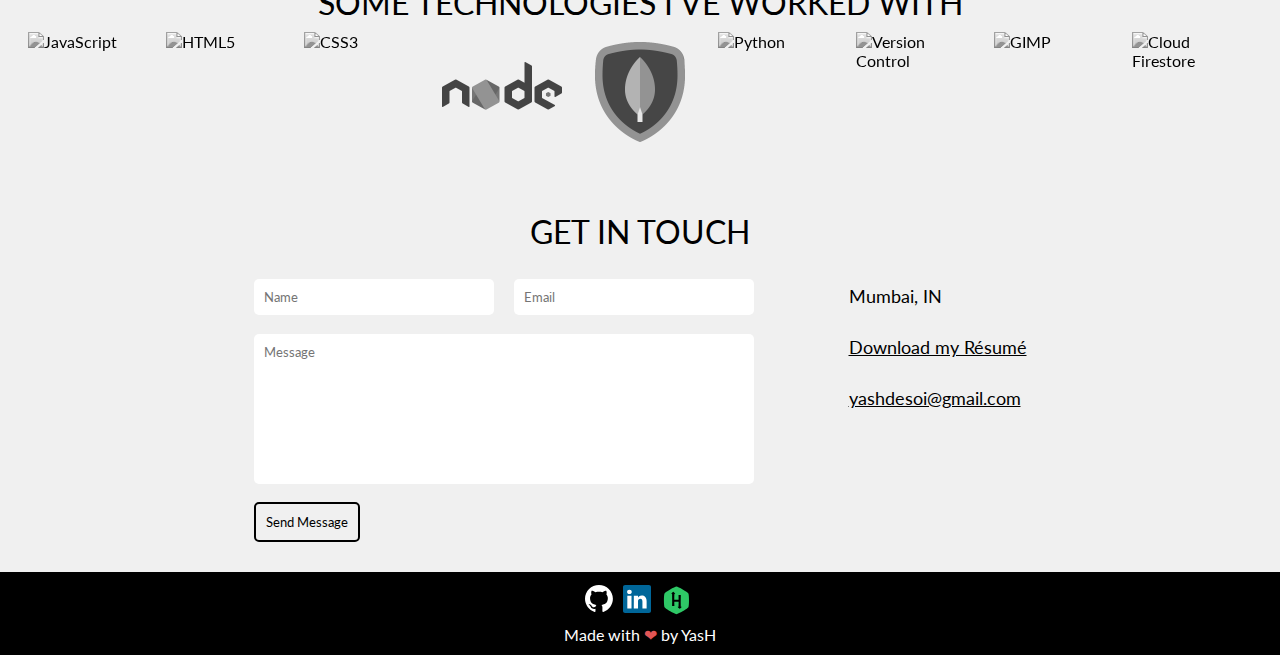
==== commit 70372857: "trying to generate pwa" ====
--- a/index.html
+++ b/index.html
@@ -8,6 +8,8 @@
     <link href="https://fonts.googleapis.com/css2?family=Lato:wght@300;400;700&display=swap" rel="stylesheet">
     <link rel="stylesheet" href="https://cdnjs.cloudflare.com/ajax/libs/font-awesome/5.15.2/css/all.min.css" integrity="sha512-HK5fgLBL+xu6dm/Ii3z4xhlSUyZgTT9tuc/hSrtw6uzJOvgRr2a9jyxxT1ely+B+xFAmJKVSTbpM/CuL7qxO8w==" crossorigin="anonymous" />
     <link rel="stylesheet" href="style.css">
+
+    <link rel="manifest" href="manifest.json">
 </head>
 <body>
     <header>
@@ -161,5 +163,11 @@
         <i class="fas fa-chevron-up"></i>
     </button>
     <script src="app.js"></script>
+
+    <script>
+        if ('serviceWorker' in navigator) {
+            navigator.serviceWorker.register('/service-worker.js');
+        }
+    </script>
 </body>
 </html>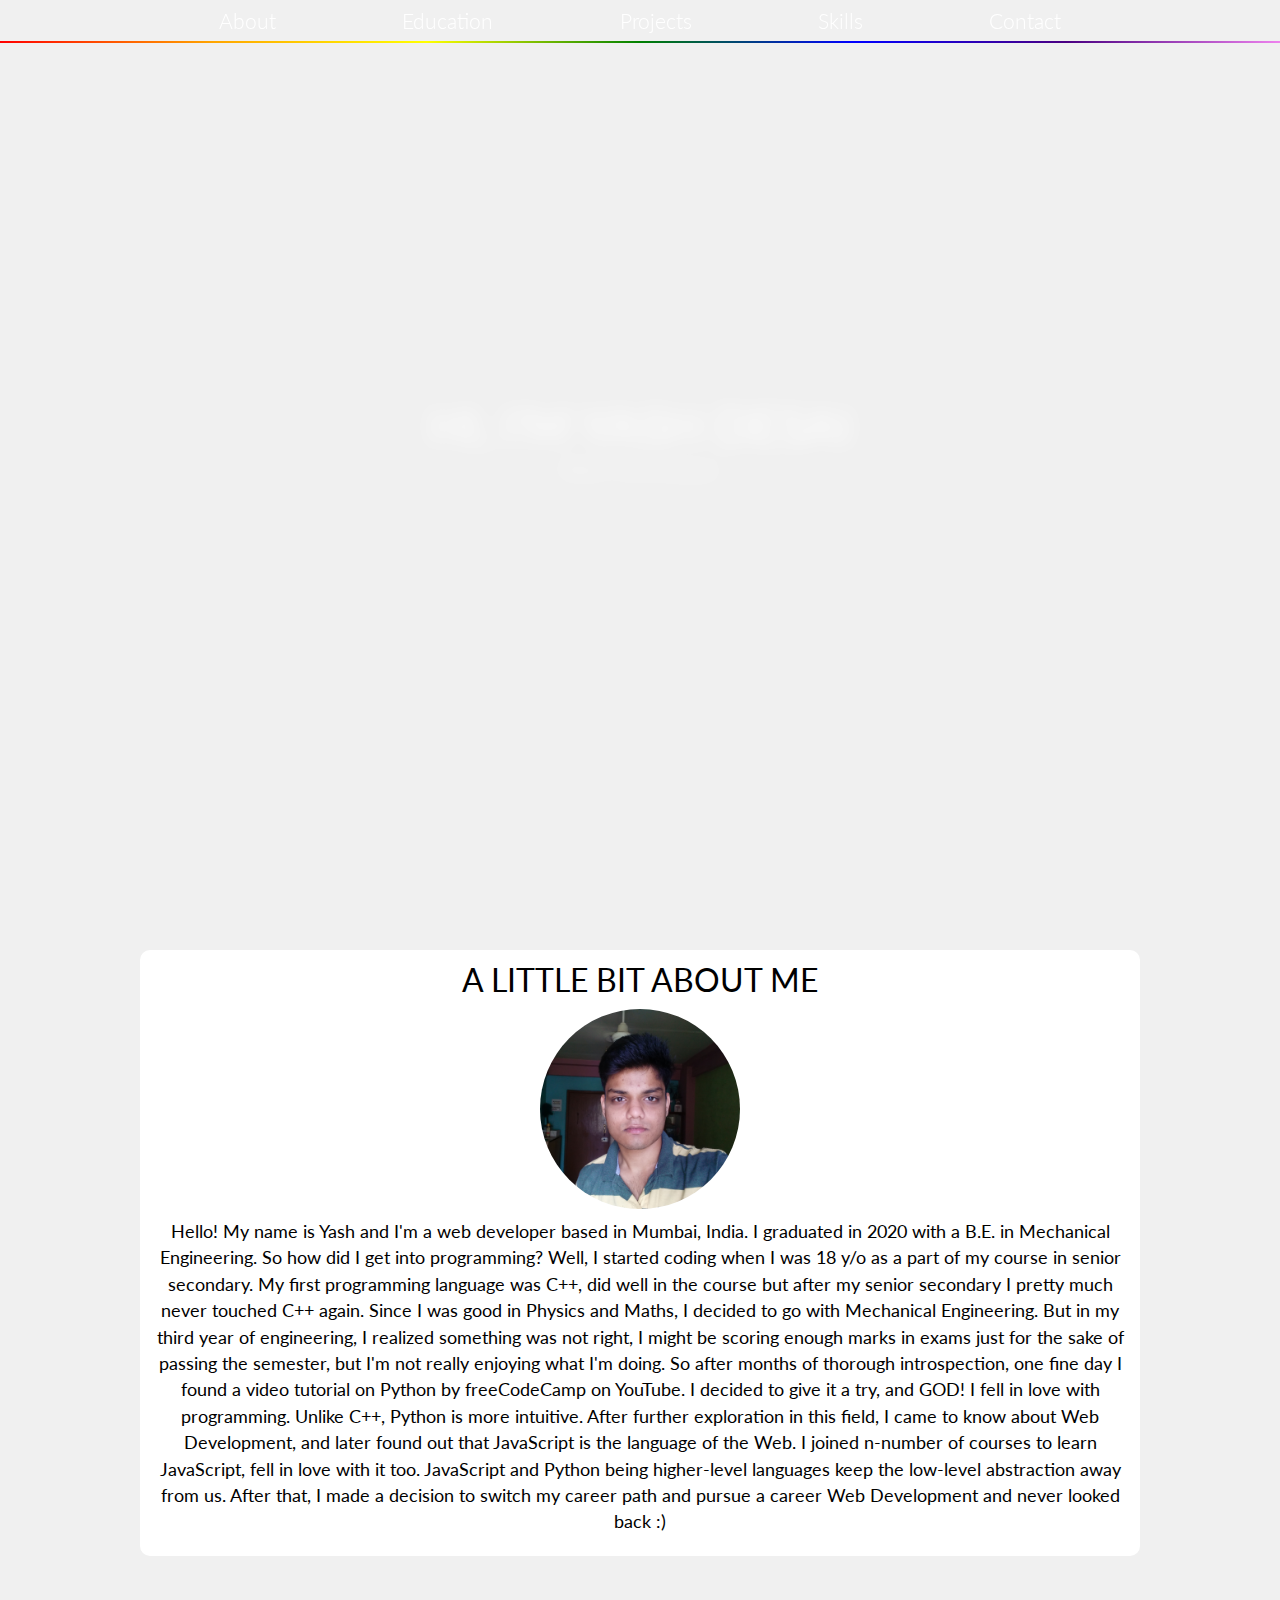
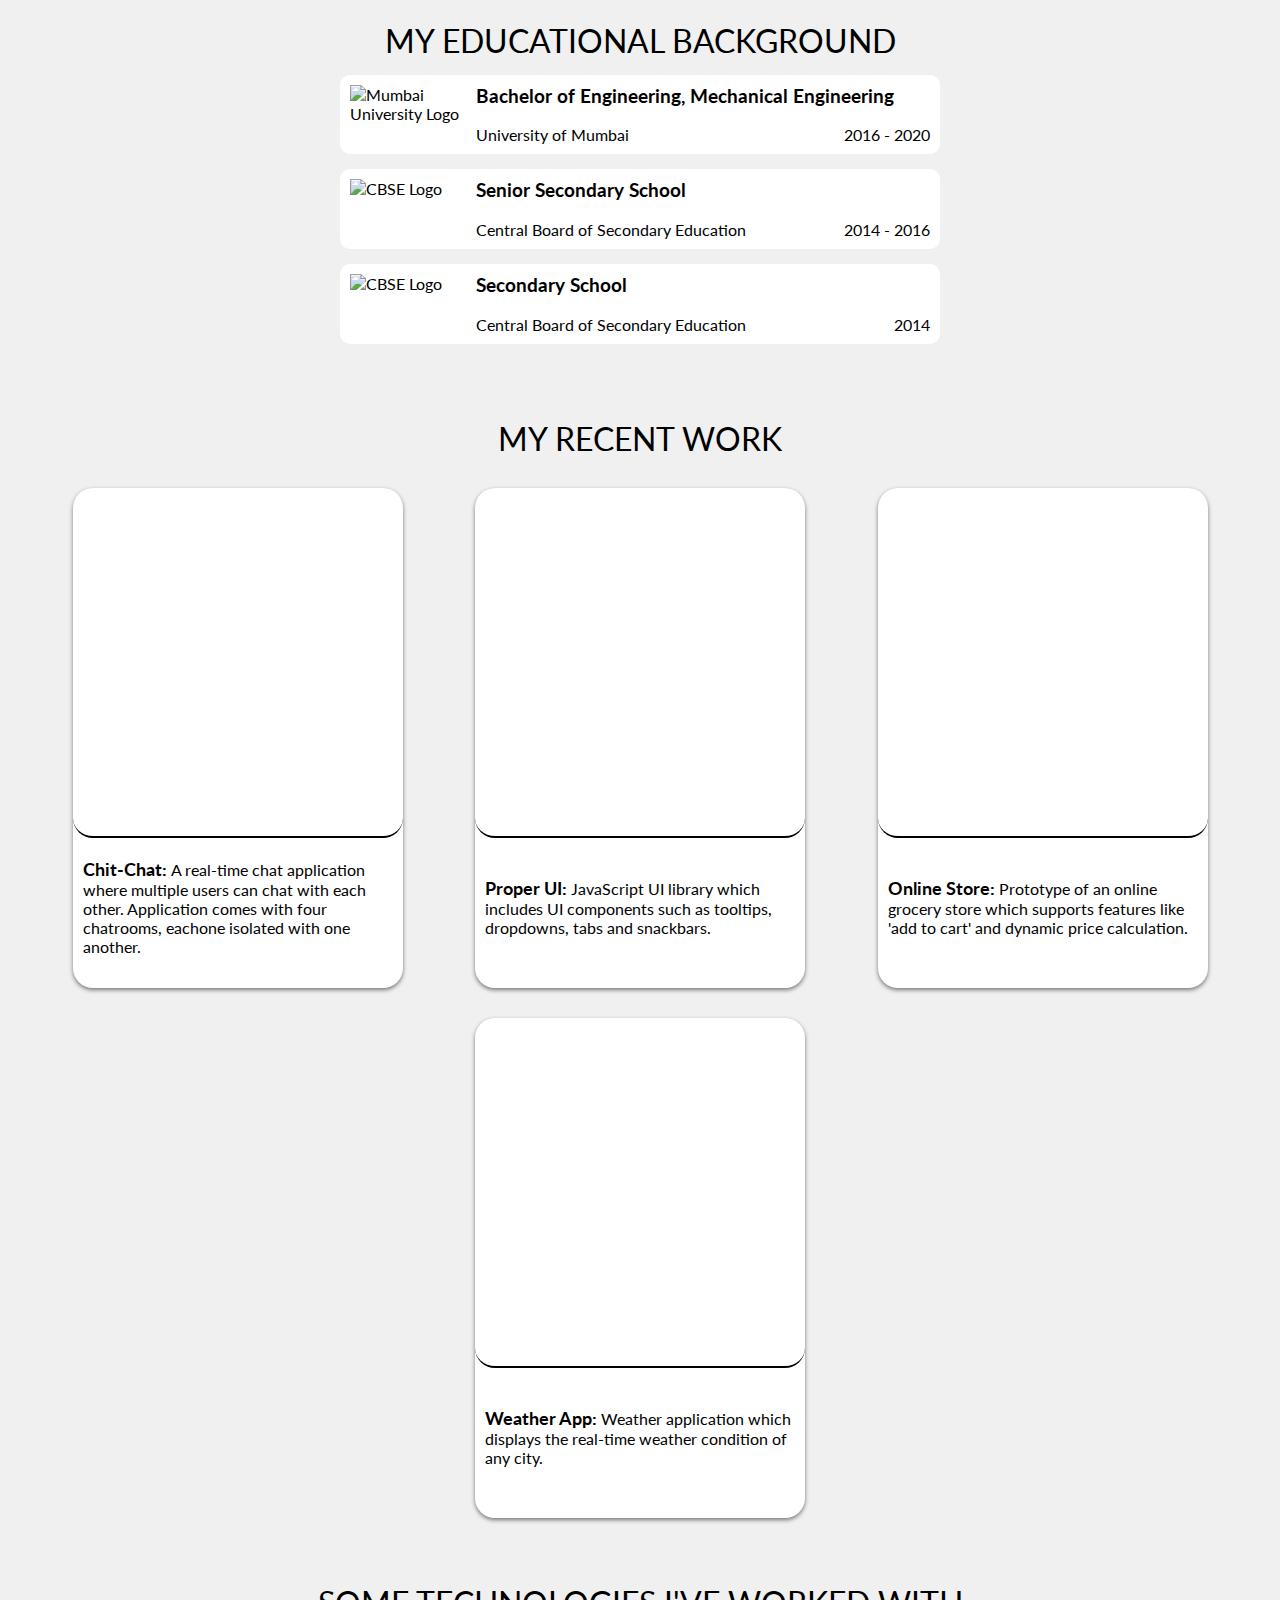
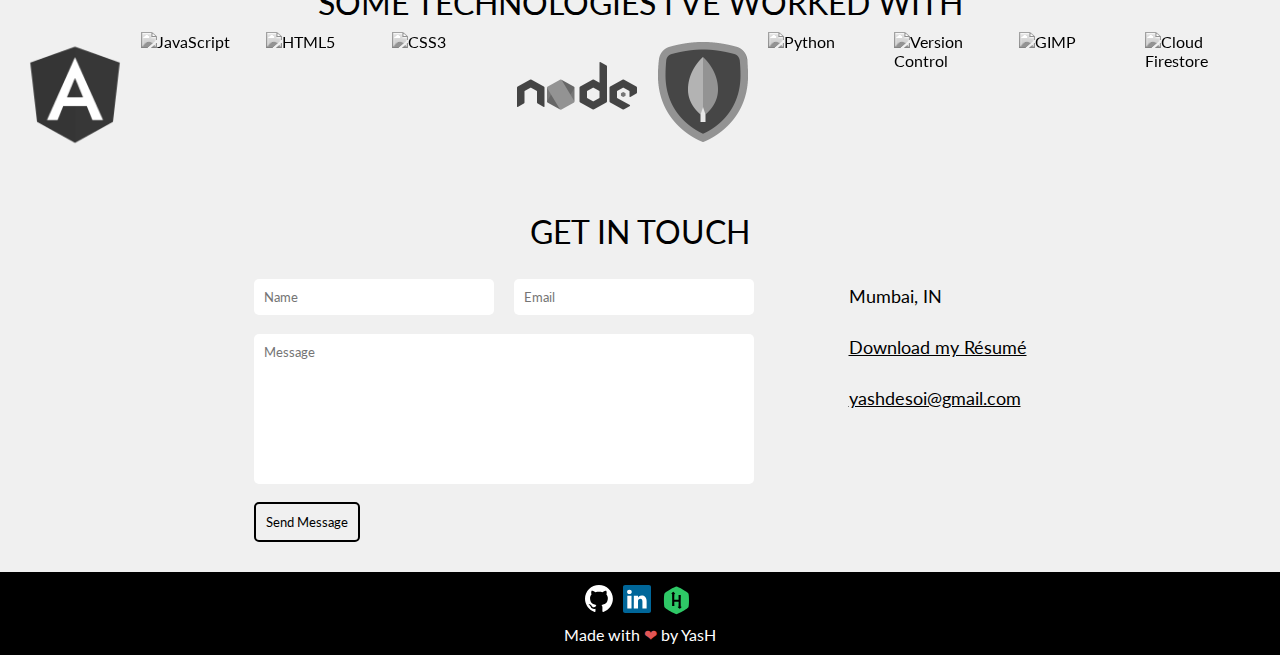
==== commit eded6a99: "minor changes" ====
--- a/index.html
+++ b/index.html
@@ -101,6 +101,7 @@
         <section id="skills">
             <div class="title">SOME TECHNOLOGIES I'VE WORKED WITH</div>
             <div class="container">
+                <img src="images/technology-icons/angular.png" alt="Angular" title="Angular">
                 <img src="images/technology-icons/icons8-javascript-480.png" alt="JavaScript" title="JavaScript">
                 <img src="images/technology-icons/icons8-html-5-480.png" alt="HTML5" title="HTML5">
                 <img src="images/technology-icons/icons8-css3-480.png" alt="CSS3" title="CSS3">
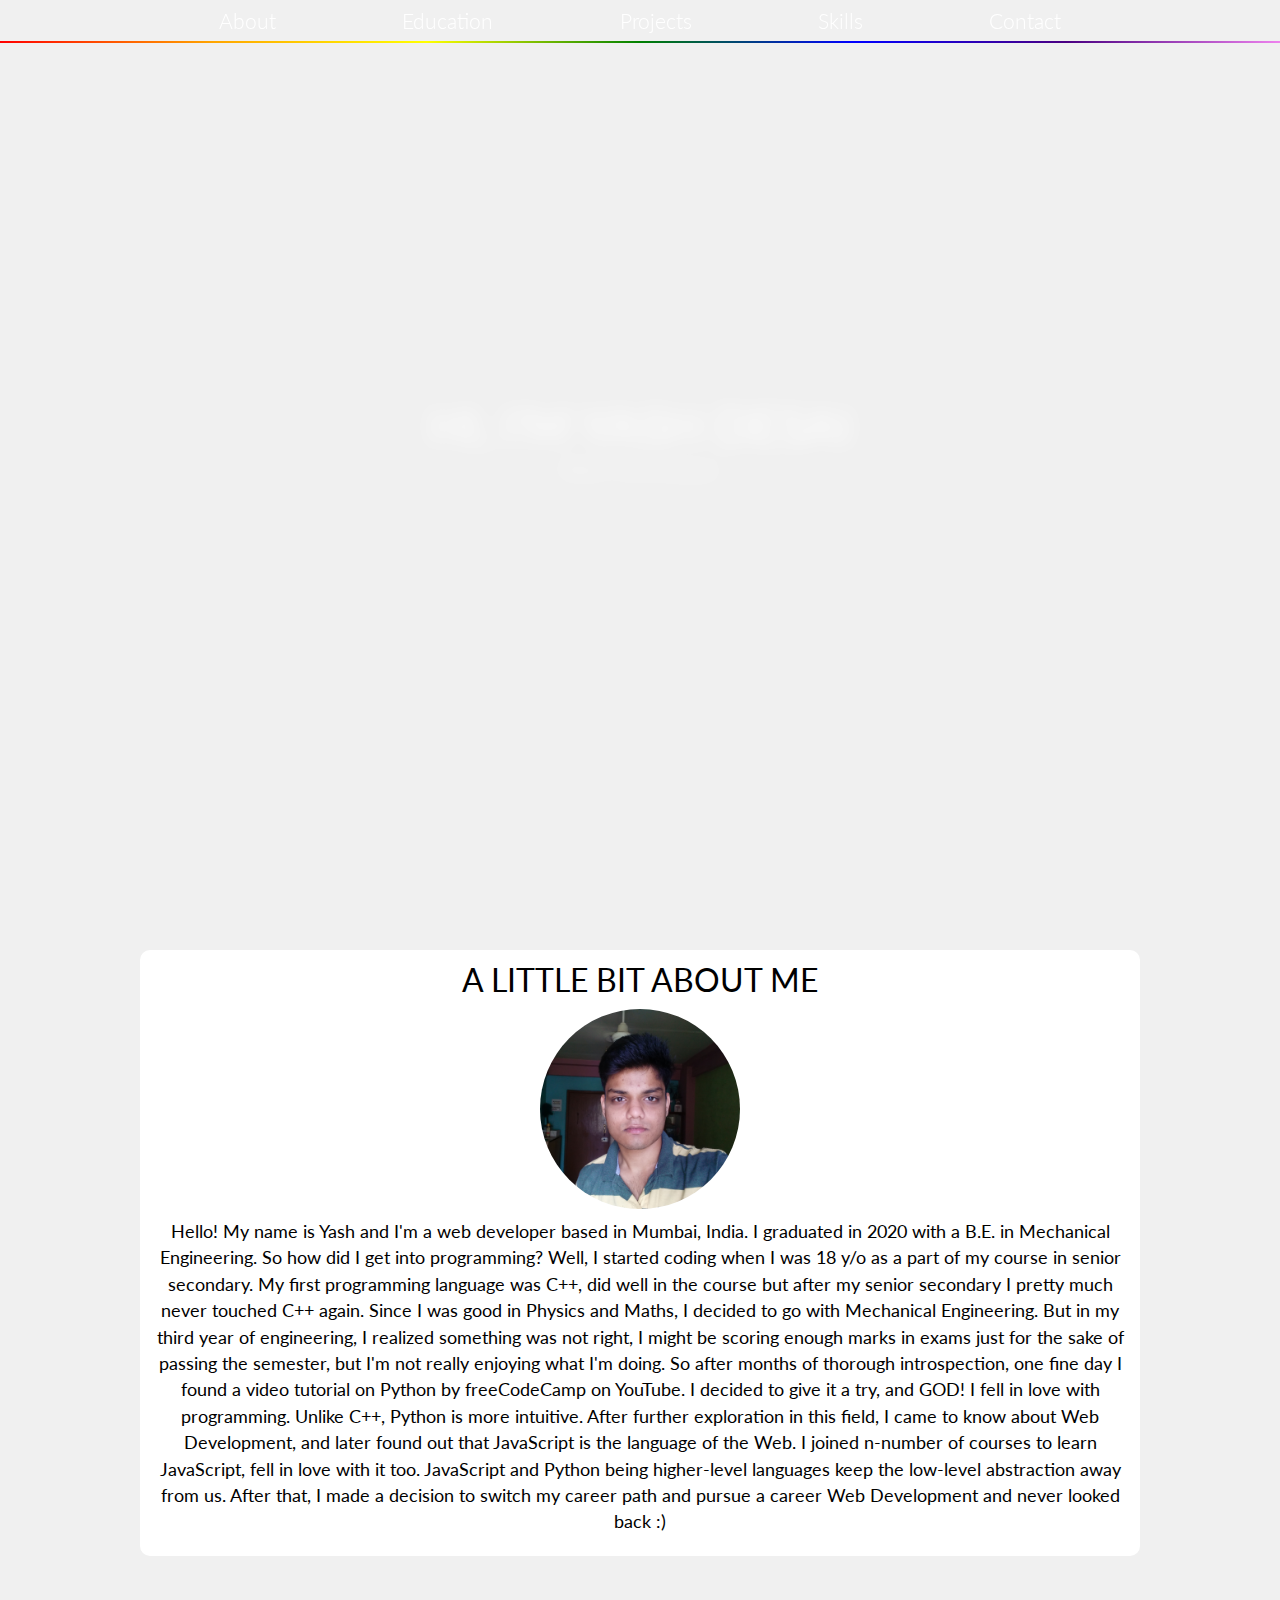
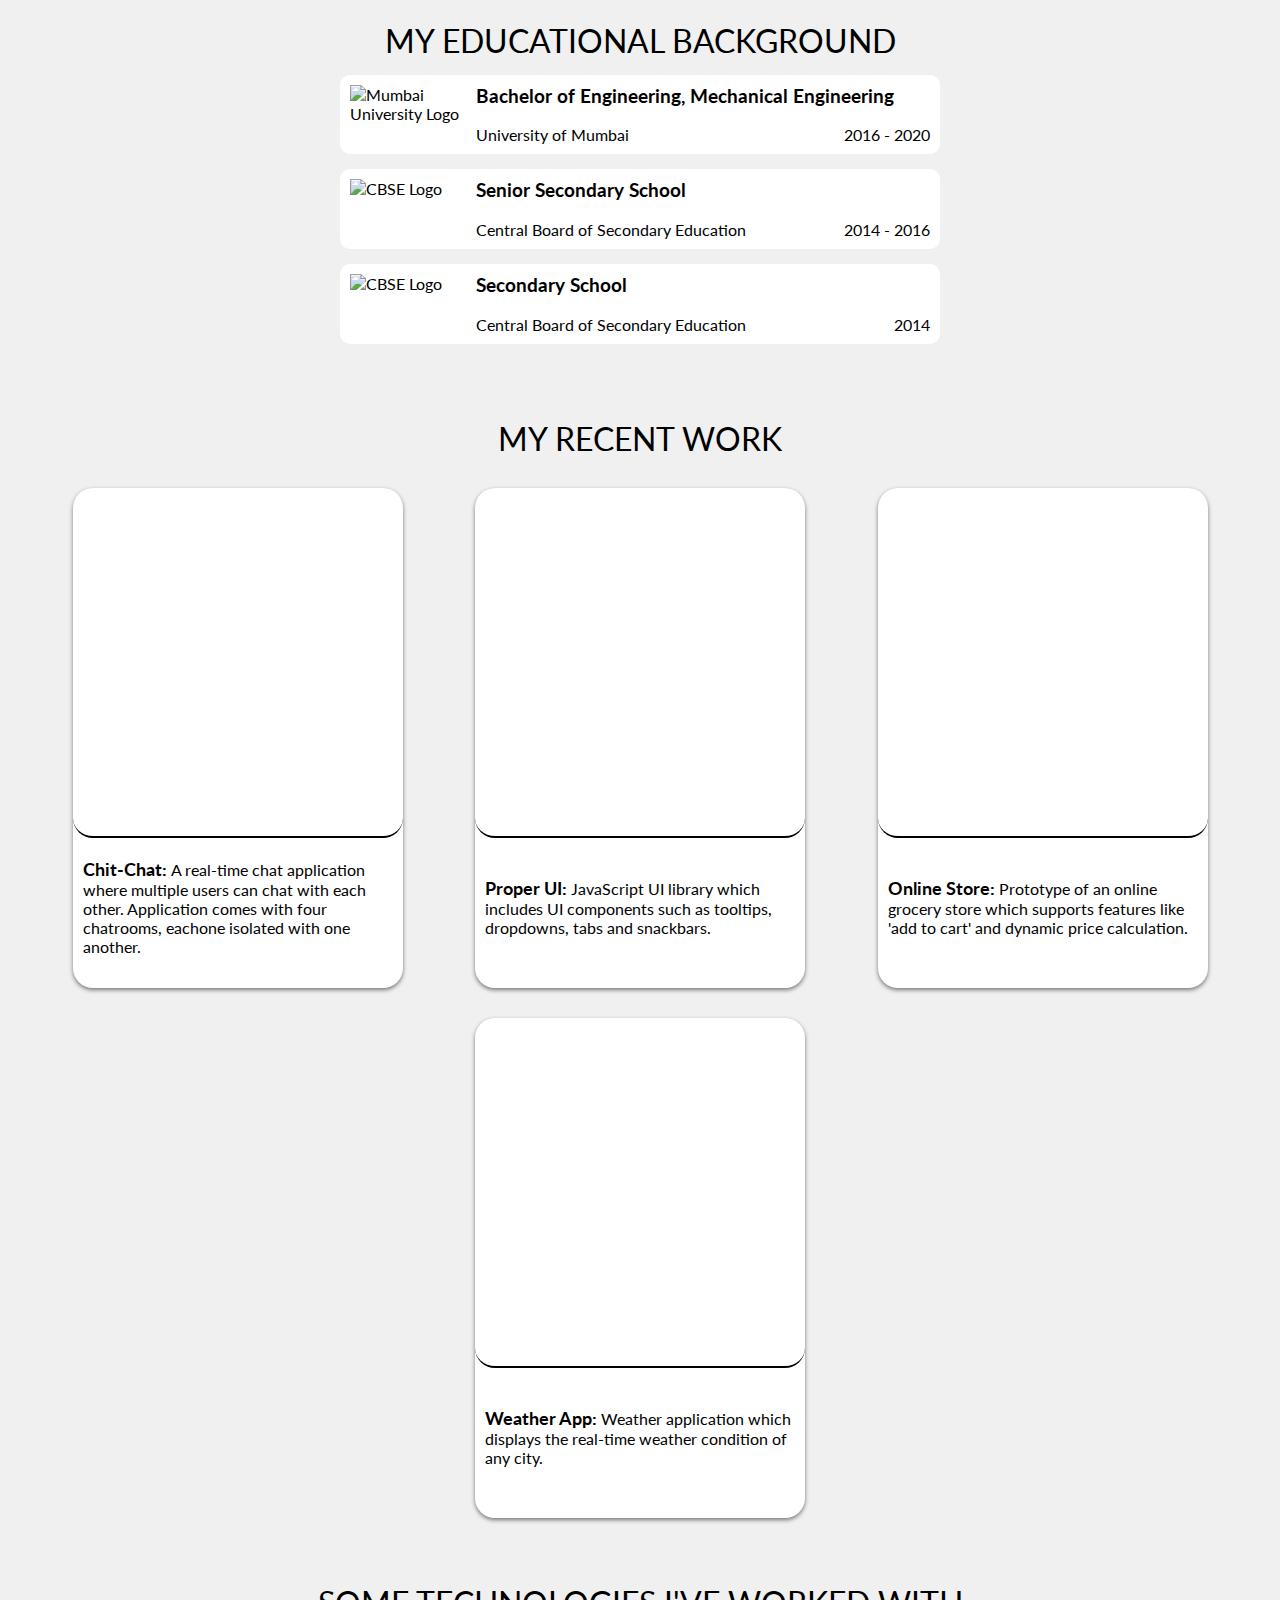
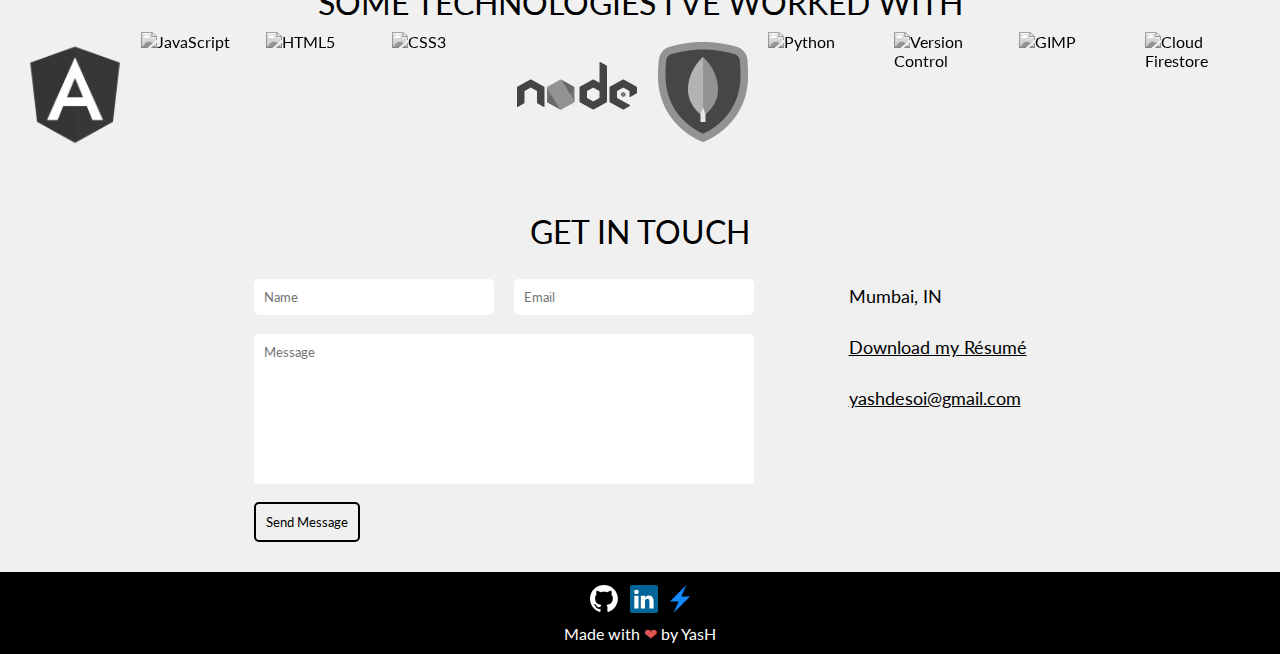
==== commit 0fb512b8: "minor updates" ====
--- a/index.html
+++ b/index.html
@@ -150,8 +150,8 @@
                     </a>
                 </li>
                 <li class="footer-nav__item">
-                    <a href="https://www.hackerrank.com/yashdesoi" target="_blank">
-                        <img src="images/footer-logos/hackerrank.svg" alt="Link to my hackerrank profile">
+                    <a href="https://stackblitz.com/@yashdesoi" target="_blank">
+                        <img src="images/footer-logos/stackblitz-icon.svg" alt="Link to my stackblitz profile">
                     </a>
                 </li>
             </ul>
--- a/style.css
+++ b/style.css
@@ -412,17 +412,16 @@
 }
 
 .footer-nav__item {
-    margin: 0 5px;
+    margin: 3px 6px;
 }
 
 .footer-nav__item:nth-child(1) img,
 .footer-nav__item:nth-child(2) img {
-    margin-top: 3px;
     width: 28px;
 }
 
-.footer-nav__item img {
-    width: 35px;
+.footer-nav__item:nth-child(3) img {
+    height: 28px;
 }
 
 footer .description {
